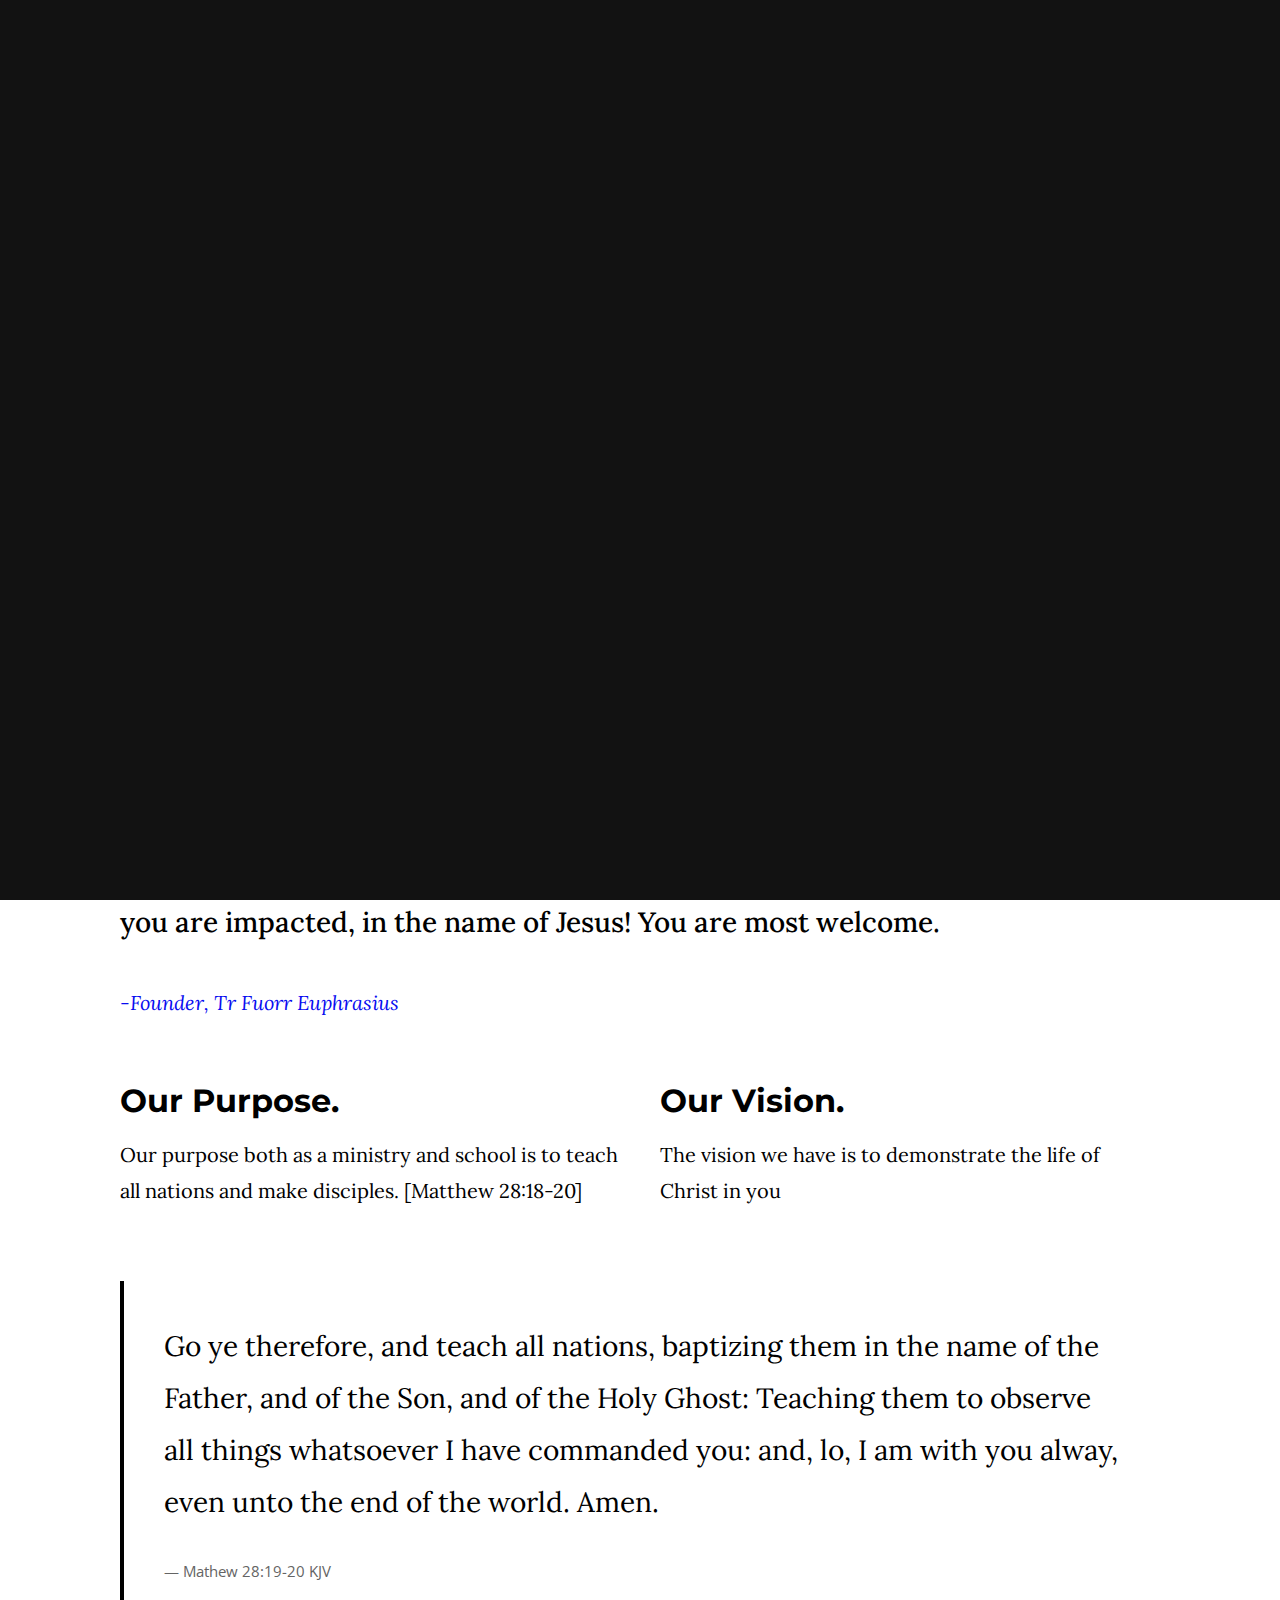
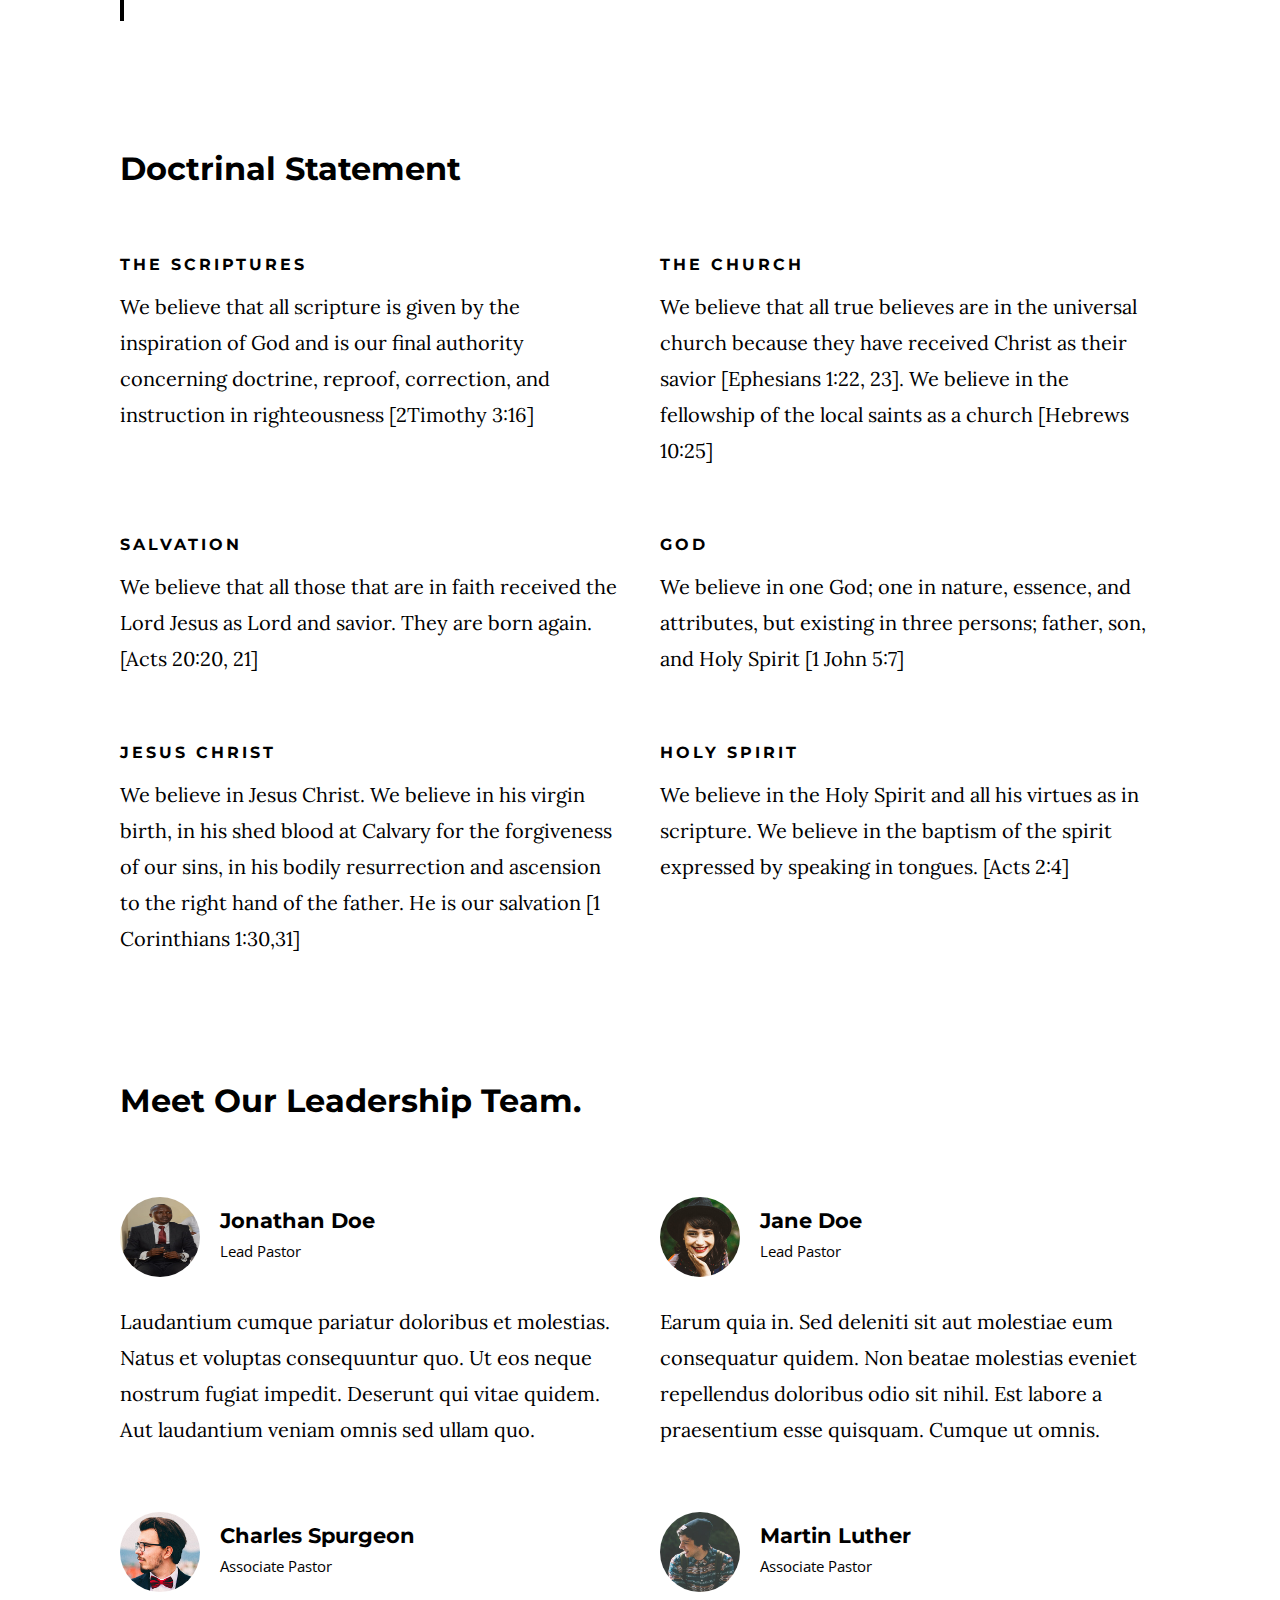
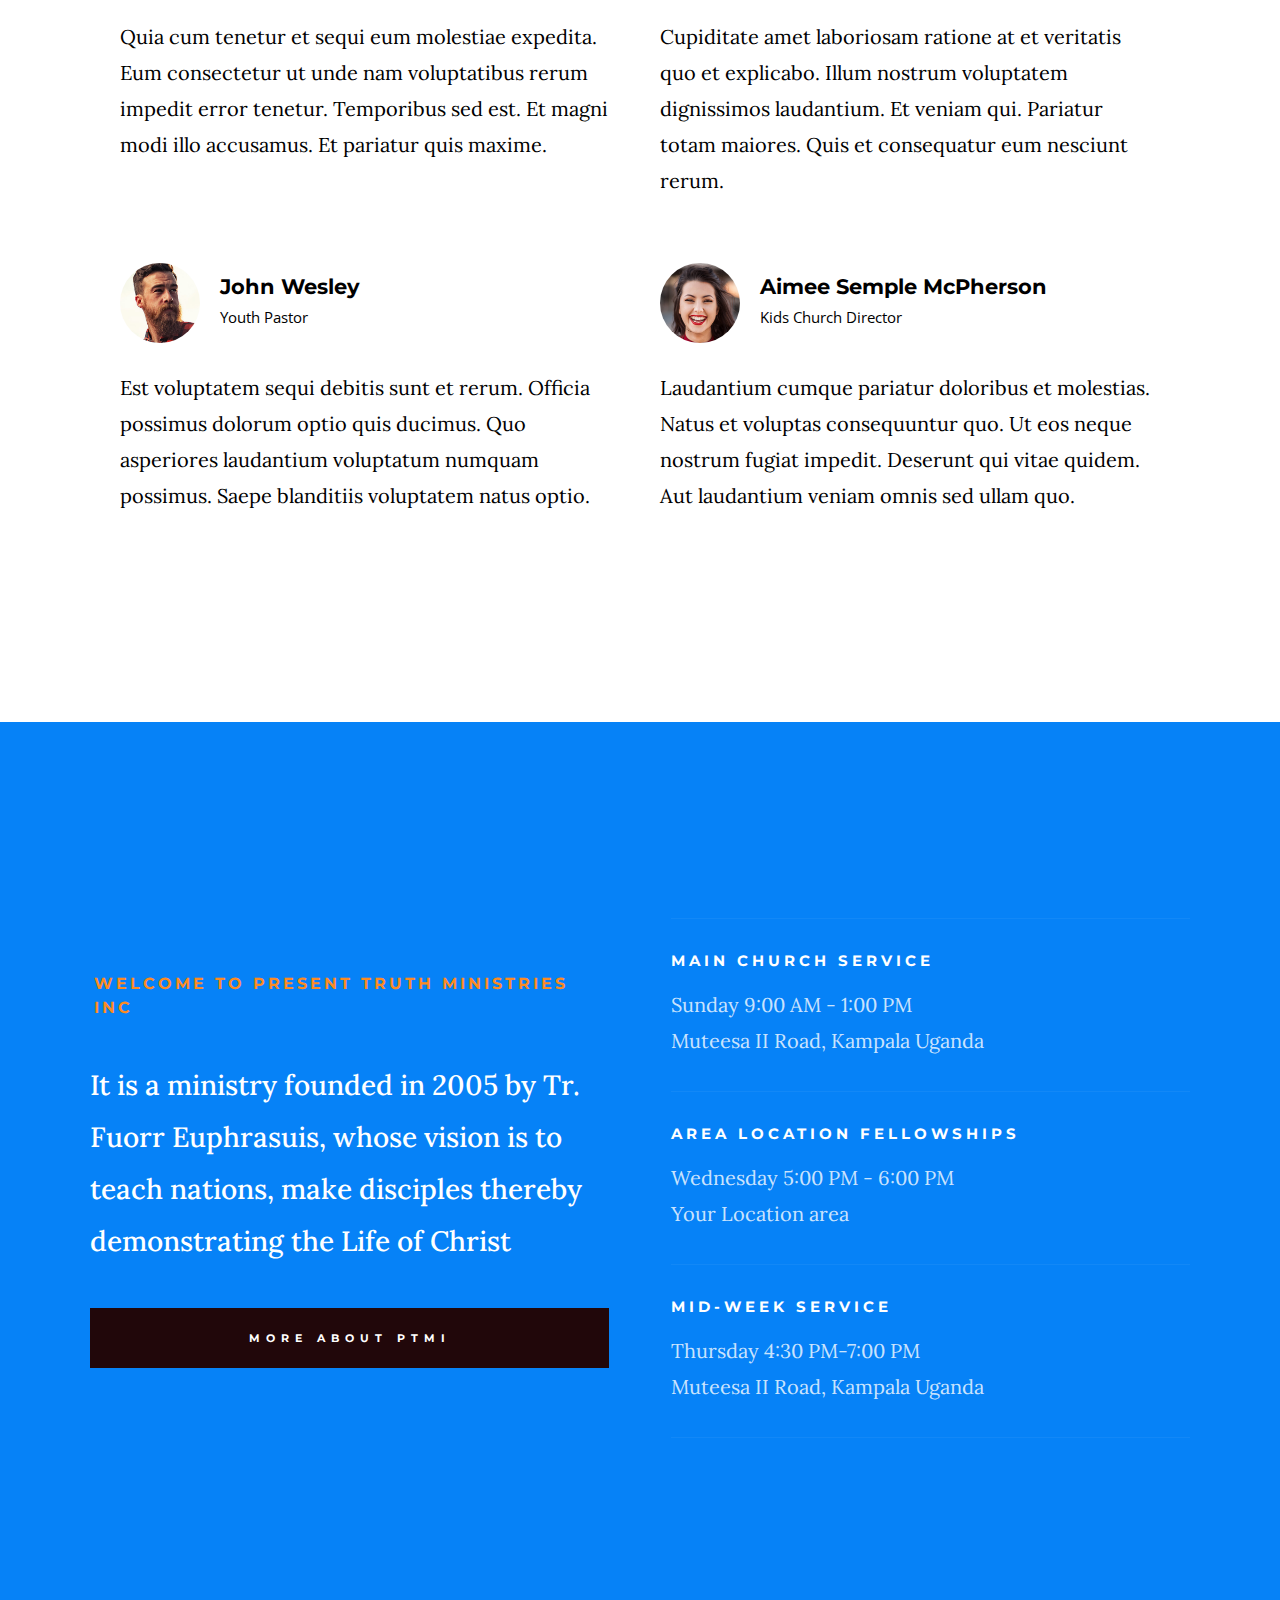
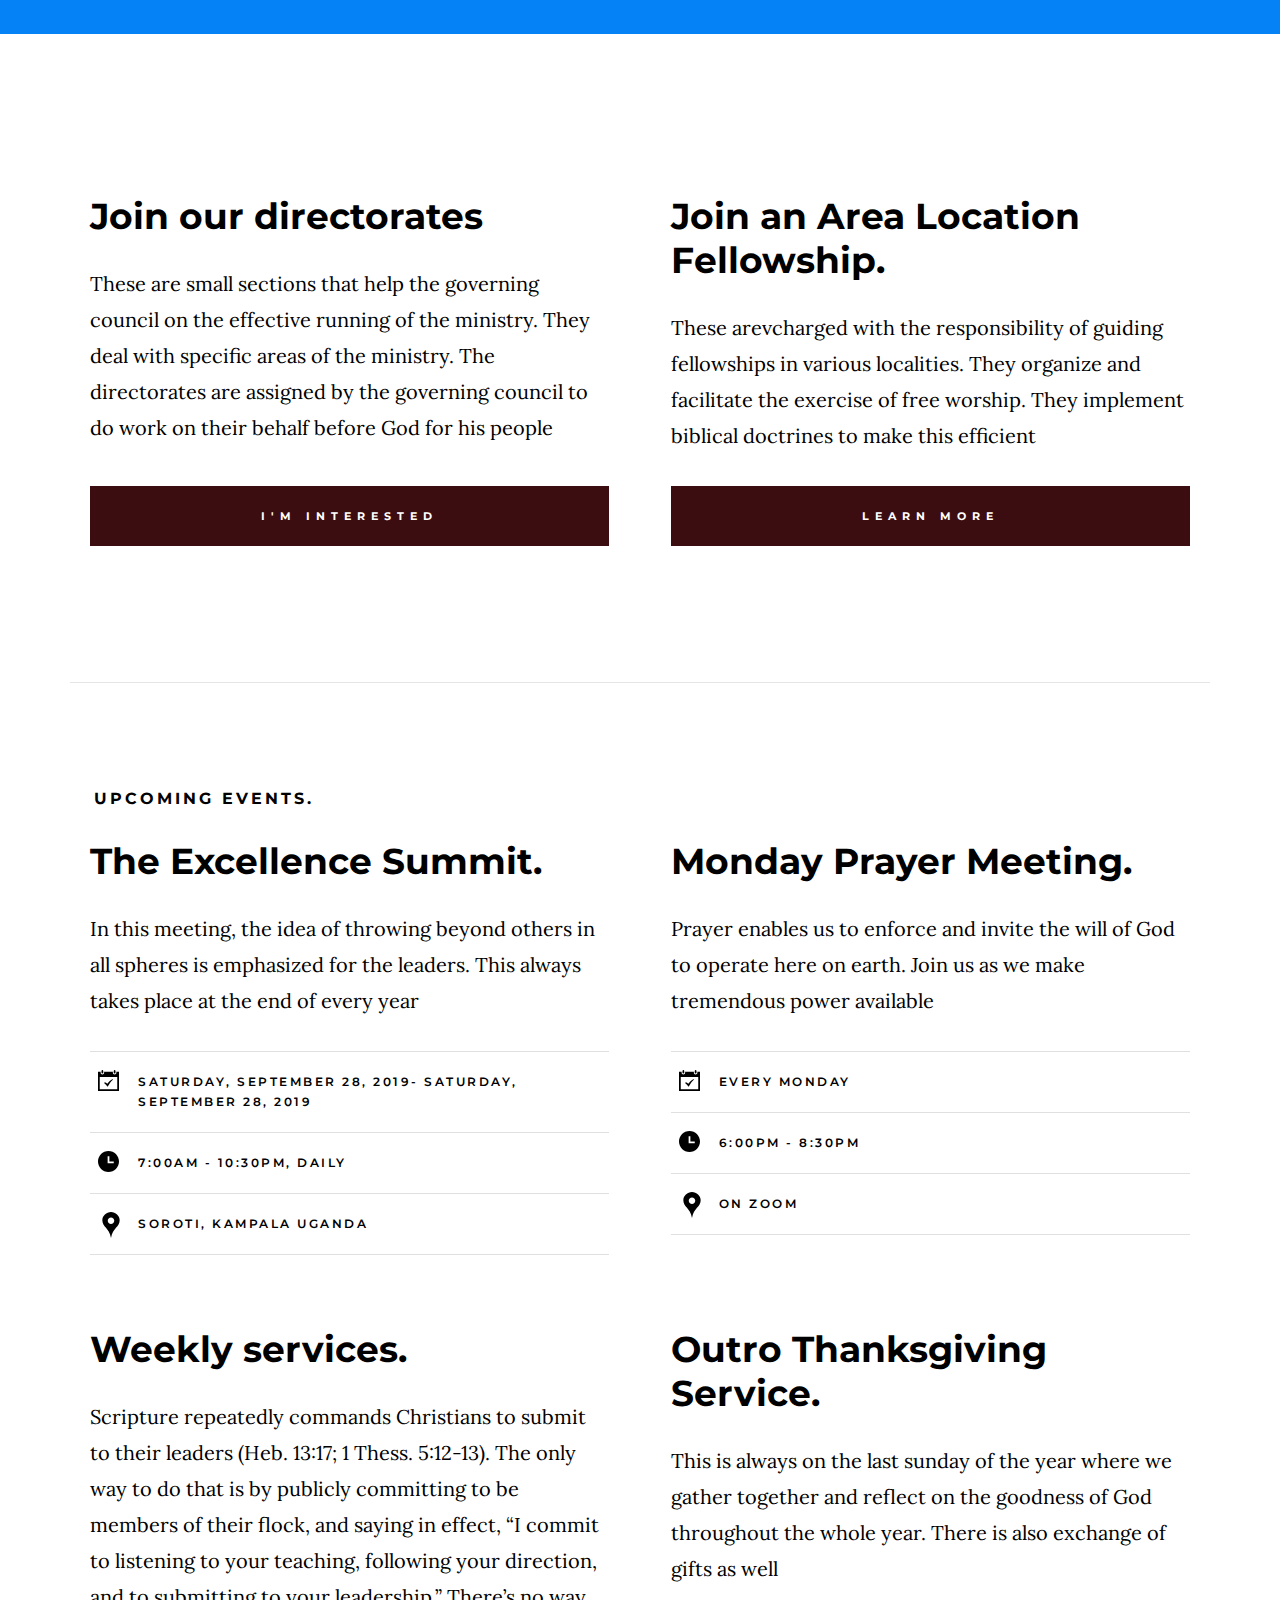
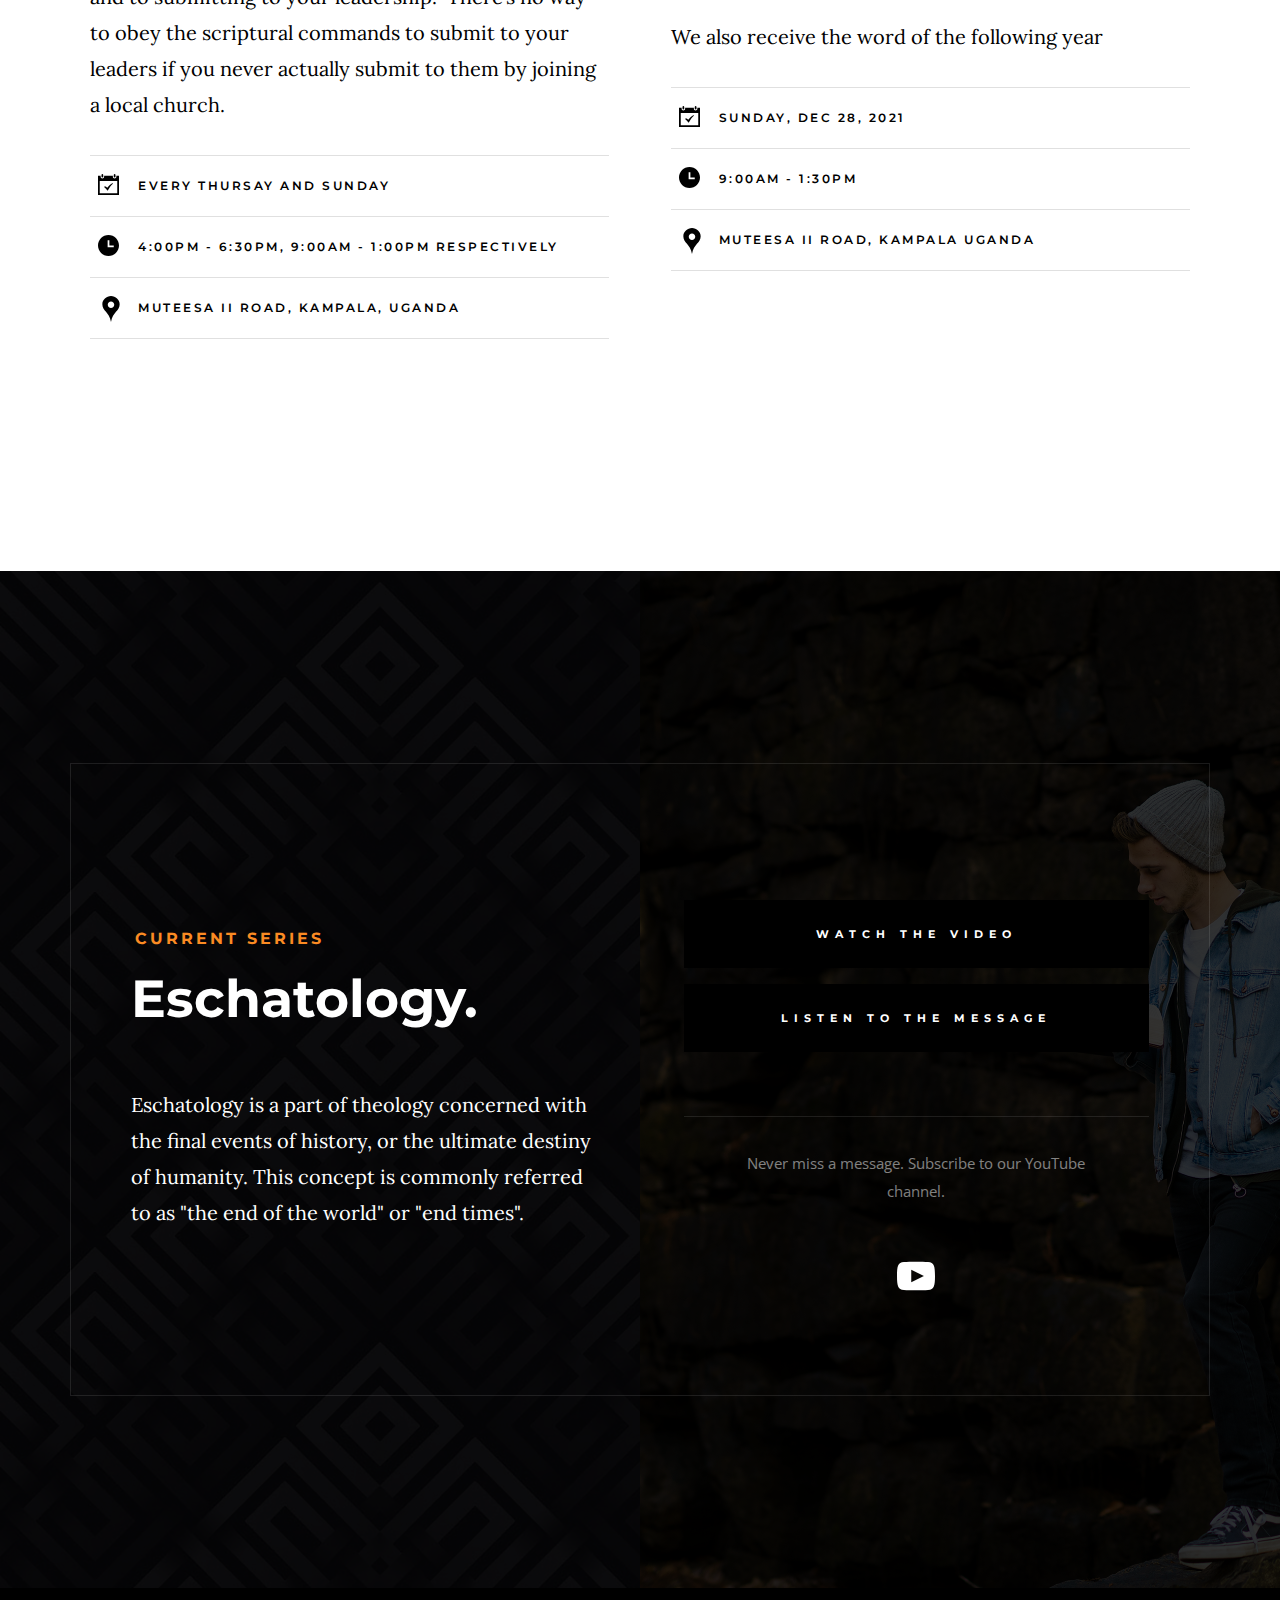
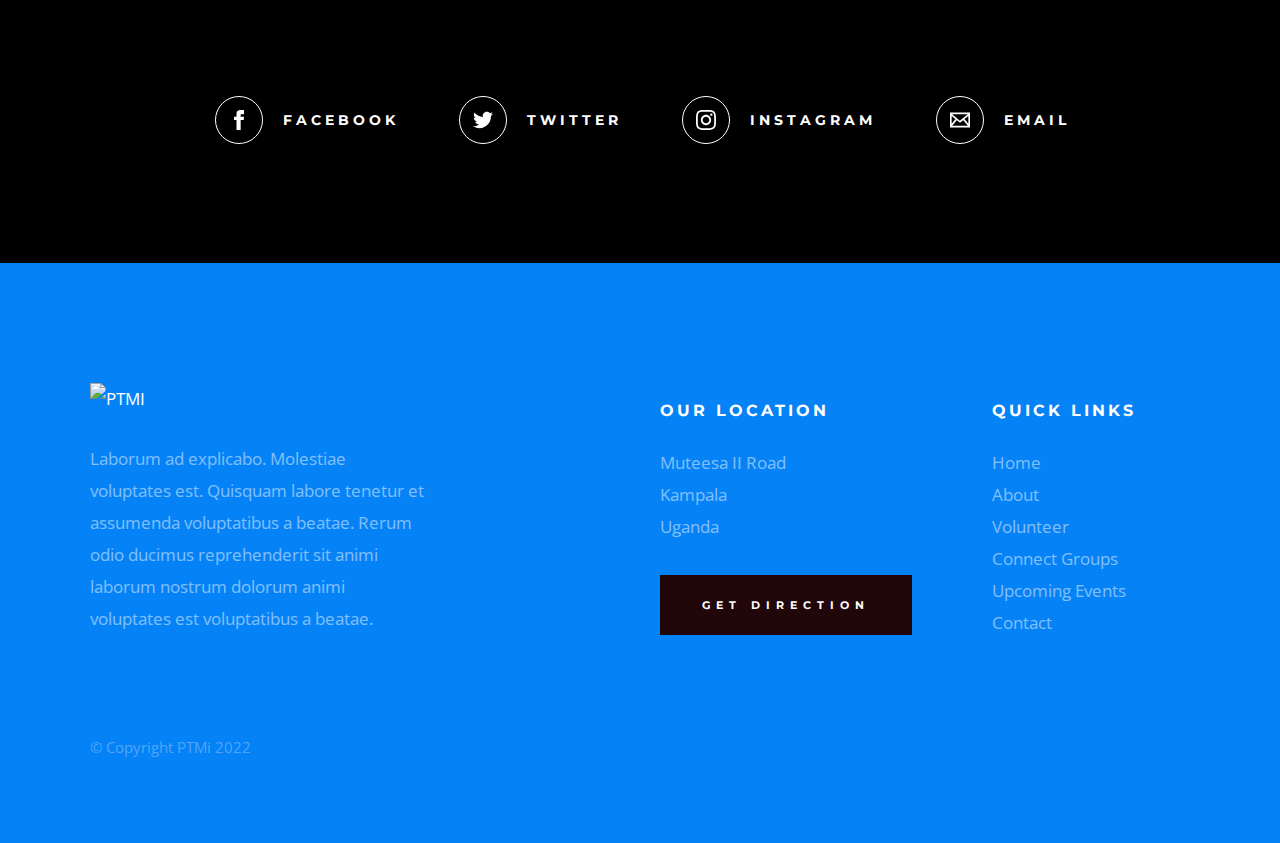
==== about.html @ 0f128ff7 "first commit" ====
<!DOCTYPE html>
<html class="no-js" lang="en">
<head>

    <!--- basic page needs
    ================================================== -->
    <meta charset="utf-8">
    <title>PTMI</title>
    <meta name="description" content="">
    <meta name="author" content="">

    <!-- mobile specific metas
    ================================================== -->
    <meta name="viewport" content="width=device-width, initial-scale=1">

    <!-- CSS
    ================================================== -->
    <link rel="stylesheet" href="css/base.css">
    <link rel="stylesheet" href="css/main.css">

    <!-- script
    ================================================== -->
    <script src="js/modernizr.js"></script>

    <!-- favicons
    ================================================== -->
    <link rel="apple-touch-icon" sizes="180x180" href="apple-touch-icon.png">
    <link rel="icon" type="image/png" sizes="32x32" href="favicon-32x32.png">
    <link rel="icon" type="image/png" sizes="16x16" href="favicon-16x16.png">
    <link rel="manifest" href="site.webmanifest">

</head>

<body id="top">

    <!-- preloader
    ================================================== -->
    <div id="preloader">
        <div id="loader" class="dots-jump">
            <div></div>
            <div></div>
            <div></div>
        </div>
    </div>


    <!-- header
    ================================================== -->
    <header class="s-header">

        <div class="header-logo">
            <a href="index.html"><img src="images/logo.jpg" alt="logo"></a>
        </div>

        <nav class="header-nav-wrap">
            <ul class="header-nav">
                <li class="current"><a href="index.html" title="Home">Home</a></li>
                <li><a href="about.html" title="About">About</a></li>
                <li><a href="events.html" title="Services">Events</a></li>
                <li><a href="contact.html" title="Contact us">Contact</a></li>	
            </ul>
        </nav>

        <a class="header-menu-toggle" href="#0"><span>Menu</span></a>

    </header> <!-- end s-header -->


    <!-- page header
    ================================================== -->
    <section class="page-header page-header--about">

        <div class="gradient-overlay"></div>
        <div class="row page-header__content">
            <div class="column">
                <h1>We Are PTMI</h1>
            </div>
        </div>

    </section> <!-- end page-header -->


    <!-- page content
    ================================================== -->
    <section class="page-content">

        <div class="row">
            <div class="column">

                <p class="lead drop-cap">
                    This is a great and awesome opportunity to manifest in you the glorious gospel of our Lord Jesus Christ. 
                    I am particularly very excited to be the one to do this in you. You must know that from this moment on, you will never remain the same again.
                    This is a place of excellence where we expect tremendous results to the glory of God. 
                    The Lord led me to start this place to equip the saints for the work of the ministry and to help all students develop being the perfectionists of the saints in Christ Jesus.
                    I am glad you are here; you are impacted, in the name of Jesus! You are most welcome.
                    
                </p>
                <cite>
                    <a href="#0">-Founder, Tr Fuorr Euphrasius</a>
                </cite>

                <div class="row">
                    <div class="column large-half medium-full">
                        <h2>Our Purpose.</h2>
                        <p>
                            Our purpose both as a ministry and school is to teach all nations and make disciples. [Matthew 28:18-20]
                        </p>
                    </div>

                    <div class="column large-half medium-full">
                        <h2>Our Vision.</h2>
                        <p>
                            The vision we have is to demonstrate the life of Christ in you
                        </p>
                    </div>
                </div>

                <blockquote cite="http://where-i-got-my-info-from.com">
                    <p>
                        Go ye therefore, and teach all nations, baptizing them in the name of the Father, and of the Son, and of the Holy Ghost:
                        Teaching them to observe all things whatsoever I have commanded you: 
                        and, lo, I am with you alway, even unto the end of the world. Amen.
                    </p>
                    <cite>
                        <a href="#0">Mathew 28:19-20 KJV</a>
                    </cite>
                </blockquote>

                <br>

                <h2>Doctrinal Statement</h2>
                <div class="row block-large-1-2 block-1000-full block-list">
                    <div class="column block-list__item">
                        <h6>The scriptures</h6>

                        <p>
                            We believe that all scripture is given by the inspiration of God and 
                            is our final authority concerning doctrine, reproof, correction, and instruction in righteousness [2Timothy 3:16]
                        </p>
                    </div>

                    <div class="column block-list__item">
                        <h6>The Church</h6>

                        <p>
                            We believe that all true believes are in the universal church because they have received Christ as their savior [Ephesians 1:22, 23]. 
                            We believe in the fellowship of the local saints as a church [Hebrews 10:25] 
                        </p>
                    </div>

                    <div class="column block-list__item">
                        <h6>Salvation</h6>

                        <p>
                            We believe that all those that are in faith received the Lord Jesus as Lord and savior. They are born again. [Acts 20:20, 21]
                        </p>
                    </div>

                    <div class="column block-list__item">
                        <h6>God</h6>

                        <p>
                            We believe in one God; one in nature, essence, and attributes, but existing in three persons; father, son, and Holy Spirit [1 John 5:7]   
                        </p>
                    </div>

                    <div class="column block-list__item">
                        <h6>Jesus Christ</h6>

                        <p>
                            We believe in Jesus Christ. We believe in his virgin birth, in his shed blood at Calvary for the forgiveness of our sins, in his bodily resurrection and ascension to the right hand of the father. 
                            He is our salvation [1 Corinthians 1:30,31]
                        </p>
                    </div>

                    <div class="column block-list__item">
                        <h6>Holy Spirit</h6>

                        <p>
                            We believe in the Holy Spirit and all his virtues as in scripture. 
                            We believe in the baptism of the spirit expressed by speaking in tongues. [Acts 2:4]
                        </p>
                    </div>

                </div> <!-- end block-list -->

            
                <h2>Meet Our Leadership Team.</h2>

                <div class="row block-large-1-2 block-tab-full church-staff">
                    <div class="column church-staff__item">
                        <div class="church-staff__header">
                            <div class="church-staff__picture">
                                <img src="images/s5.jpg" alt="">
                            </div>
                            <h4 class="church-staff__name">
                                Jonathan Doe
                                <span class="church-staff__position">
                                    Lead Pastor
                                </span>
                            </h4>
                        </div>

                        <p>
                        Laudantium cumque pariatur doloribus et molestias. Natus et 
                        voluptas consequuntur quo. Ut eos neque nostrum fugiat 
                        impedit. Deserunt qui vitae quidem. Aut laudantium veniam omnis 
                        sed ullam quo.
                        </p>
                    </div>

                    <div class="column church-staff__item">
                        <div class="church-staff__header">
                            <div class="church-staff__picture">
                                <img src="images/avatars/user-02.jpg" alt="">
                            </div>
                            <h4 class="church-staff__name">
                                Jane Doe
                                <span class="church-staff__position">
                                    Lead Pastor
                                </span>
                            </h4>
                        </div>

                        <p>
                        Earum quia in. Sed deleniti sit aut molestiae eum consequatur 
                        quidem. Non beatae molestias eveniet repellendus doloribus odio 
                        sit nihil. Est labore a praesentium esse quisquam. Cumque ut 
                        omnis.
                        </p>
                    </div>

                    <div class="column church-staff__item">
                        <div class="church-staff__header">
                            <div class="church-staff__picture">
                                <img src="images/avatars/user-03.jpg" alt="">
                            </div>
                            <h4 class="church-staff__name">
                                Charles Spurgeon
                                <span class="church-staff__position">
                                    Associate Pastor
                                </span>
                            </h4>
                        </div>
    
                        <p>
                        Quia cum tenetur et sequi eum molestiae expedita. Eum consectetur 
                        ut unde nam voluptatibus rerum impedit error tenetur. Temporibus 
                        sed est. Et magni modi illo accusamus. Et pariatur quis maxime.
                        </p>
                    </div>

                    <div class="column church-staff__item">
                        <div class="church-staff__header">
                            <div class="church-staff__picture">
                                <img src="images/avatars/user-04.jpg" alt="">
                            </div>
                            <h4 class="church-staff__name">
                                Martin Luther
                                <span class="church-staff__position">
                                    Associate Pastor
                                </span>
                            </h4>
                        </div>
    
                        <p>
                        Cupiditate amet laboriosam ratione at et veritatis quo et explicabo. 
                        Illum nostrum voluptatem dignissimos laudantium. Et veniam qui. 
                        Pariatur totam maiores. Quis et consequatur eum nesciunt rerum.
                        </p>
                    </div>

                    <div class="column church-staff__item">
                        <div class="church-staff__header">
                            <div class="church-staff__picture">
                                <img src="images/avatars/user-05.jpg" alt="">
                            </div>
                            <h4 class="church-staff__name">
                                John Wesley
                                <span class="church-staff__position">
                                    Youth Pastor
                                </span>
                            </h4>
                        </div>
    
                        <p>
                        Est voluptatem sequi debitis sunt et rerum. Officia possimus 
                        dolorum optio quis ducimus. Quo asperiores laudantium voluptatum 
                        numquam possimus. Saepe blanditiis voluptatem natus optio.
                        </p>
                    </div>

                    <div class="column church-staff__item">
                        <div class="church-staff__header">
                            <div class="church-staff__picture">
                                <img src="images/avatars/user-06.jpg" alt="">
                            </div>
                            <h4 class="church-staff__name">
                                Aimee Semple McPherson
                                <span class="church-staff__position">
                                    Kids Church Director
                                </span>
                            </h4>
                        </div>
    
                        <p>
                        Laudantium cumque pariatur doloribus et molestias. Natus et 
                        voluptas consequuntur quo. Ut eos neque nostrum fugiat 
                        impedit. Deserunt qui vitae quidem. Aut laudantium veniam omnis 
                        sed ullam quo.
                        </p>
                    </div>

                </div> <!-- end church staff -->

            </div>
        </div>

    </section> <!-- end page content -->


    <!-- Social
    ================================================== -->
    <section id="about" class="s-about">

        <div class="row row-y-center about-content">

            <div class="column large-half medium-full">
                <h3 class="subhead">Welcome to Present Truth Ministries Inc</h3>
                <p class="lead">
                    It is a ministry founded in 2005 by Tr. Fuorr Euphrasuis, 
                    whose vision is to teach nations, 
                    make disciples thereby demonstrating the Life of Christ
                </p>
                <a href="about.html" class="btn btn--primary btn--about">More About PTMI</a>
            </div>

            <div class="column large-half medium-full">
                <ul class="about-sched">
                    <li>
                        <h4>Main Church Service</h4>
                        <p>
                        Sunday  9:00 AM - 1:00 PM  <br>
                        Muteesa II Road, Kampala Uganda
                        </p>
                    </li>
                    <li>
                        <h4>Area Location Fellowships</h4>
                        <p>
                        Wednesday  5:00 PM - 6:00 PM  <br>
                        Your Location area
                        </p>
                    </li>
                    <li>
                        <h4>Mid-week Service</h4>
                        <p>
                        Thursday  4:30 PM-7:00 PM <br>
                        Muteesa II Road, Kampala Uganda
                        </p>
                    </li>
                </ul> <!-- end about-sched-->
            </div>

        </div> <!-- end about-content -->

    </section> <!-- end s-about -->


    <!-- connect
    ================================================== -->
    <section class="s-connect">

        <div class="row connect-content">
            <div class="column large-half tab-full">
                <h3 class="display-1">Join our directorates</h3>
                <p>
                    These are small sections that help the governing council on the effective running of the ministry.
                    They deal with specific areas of the ministry. The directorates are assigned by the governing
                    council to do work on their behalf before God for his people
                </p>

                <a href="volunteer.html" class="btn btn--primary h-full-width">I'm Interested</a>
            </div>
            <div class="column large-half tab-full">
                <h3 class="display-1">Join an Area Location Fellowship.</h3>
                <p>
                    These arevcharged with the responsibility of guiding fellowships in various localities. 
                     They organize and facilitate the exercise of free worship. 
                     They implement biblical doctrines to make this efficient 
                </p>

                <a href="connect-group.html" class="btn btn--primary h-full-width">Learn More</a>
            </div>
        </div> <!-- end connect-content  -->

    </section> <!-- end s-connect -->


    <!-- events
    ================================================== -->
    <section class="s-events">

        <div class="row events-header">
            <div class="column">
                <h2 class="subhead">Upcoming Events.</h2>
            </div>
        </div> <!-- end event-header -->

        <div class="row block-large-1-2 block-900-full events-list">

            <div class="column events-list__item">
                <h3 class="display-1 events-list__item-title">
                    <a href="#0" title="">The Excellence Summit.</a>
                </h3>
                <p>
                In this meeting, the idea of throwing beyond others in all spheres is emphasized
                for the leaders. This always takes place at the end of every year
                </p>
                <ul class="events-list__meta">
                    <li class="events-list__meta-date">Saturday, September 28, 2019- Saturday, September 28, 2019</li>
                    <li class="events-list__meta-time">7:00AM - 10:30PM, Daily</li>
                    <li class="events-list__meta-location">Soroti, Kampala Uganda</li>
                </ul>
            </div> <!-- end events-list__item -->
            <div class="column events-list__item">
                <h3 class="display-1 events-list__item-title">
                    <a href="#0" title="">Monday Prayer Meeting.</a>
                </h3>
                <p>
                 Prayer enables us to enforce and invite the will of God to operate here on earth. 
                 Join us as we make tremendous power available
                </p>
                <ul class="events-list__meta">
                    <li class="events-list__meta-date">Every Monday</li>
                    <li class="events-list__meta-time">6:00PM - 8:30PM</li>
                    <li class="events-list__meta-location">On zoom</li>
                </ul>
            </div> <!-- end events-list__item -->
            <div class="column events-list__item">
                <h3 class="display-1 events-list__item-title">
                    <a href="#0" title="">Weekly services.</a>
                </h3>
                <p>
                    Scripture repeatedly commands Christians to submit to their leaders (Heb. 13:17; 1 Thess. 5:12-13). 
                    The only way to do that is by publicly committing to be members of their flock, and saying in effect,
                     “I commit to listening to your teaching, following your direction, and to submitting to your leadership.” 
                    There’s no way to obey the scriptural commands to submit to your leaders if you never actually submit to them by joining a local church.
                </p>
                <ul class="events-list__meta">
                    <li class="events-list__meta-date">Every Thursay and Sunday</li>
                    <li class="events-list__meta-time">4:00PM - 6:30PM, 9:00AM - 1:00PM Respectively</li>
                    <li class="events-list__meta-location">Muteesa II Road, Kampala, Uganda</li>
                </ul>
            </div> <!-- end events-list__item -->
            <div class="column events-list__item">
                <h3 class="display-1 events-list__item-title">
                    <a href="#0" title="">Outro Thanksgiving Service.</a>
                </h3>
                <p>
                This is always on the last sunday of the year where we gather together and reflect on the goodness of God throughout the whole year. 
                There is also exchange of gifts as well
                <p><span>We also receive the word of the following year</span></p>
                </p>
                <ul class="events-list__meta">
                    <li class="events-list__meta-date">Sunday, Dec 28, 2021</li>
                    <li class="events-list__meta-time">9:00AM - 1:30PM</li>
                    <li class="events-list__meta-location">Muteesa II Road, Kampala Uganda</li>
                </ul>
            </div> <!-- end events-list__item -->

        </div> <!-- end events-list -->

    </section> <!-- end s-events -->


    <!-- series
    ================================================== -->
    <section class="s-series">

        <div class="series-img" style="background-image: url('images/series-2000.jpg');"></div>

        <div class="row row-y-center series-content">

            <div class="column large-half medium-full">
                <h3 class="subhead">Current Series</h3>
                <h2>Eschatology.</h2>
                <p>
                    Eschatology is a part of theology concerned with the final events of history, or the ultimate destiny of humanity. 
                    This concept is commonly referred to as "the end of the world" or "end times".
                </p>
            </div> <!-- end column -->

            <div class="column large-half medium-full">
                <div class="series-content__buttons">
                    <a href="https://www.youtube.com/watch?v=MBoqJDuk9wg" target="_blank" class="btn btn--large h-full-width">Watch the Video</a>
                    <a href="" class="btn btn--large h-full-width">Listen To the Message</a>
                </div>

                <div class="series-content__subscribe">
                    <p>
                    Never miss a message. Subscribe to our YouTube channel.
                    </p>
                    
                    <ul class="series-content__subscribe-links">
                        <li class="ss-youtube"><a href="https://www.youtube.com/channel/UC5zkCfE63EHQJ0tT5eHw7ew"  target="_blank"">Youtube</a></li>
                    </ul>
                </div>
            </div> <!-- end column -->
            
        </div> <!-- series-content -->

    </section> <!-- end s-series -->


    <!-- Social
    ================================================== -->
    <section class="s-social">
            
        <div class="row social-content">
            <div class="column">
                <ul class="social-list">
                    <li class="social-list__item">
                        <a href="#0" title="">
                            <span class="social-list__icon social-list__icon--facebook"></span>
                            <span class="social-list__text">Facebook</span>
                        </a>
                    </li>
                    <li class="social-list__item">
                        <a href="#0" title="">
                            <span class="social-list__icon social-list__icon--twitter"></span>
                            <span class="social-list__text">Twitter</span>
                        </a>
                    </li>
                    <li class="social-list__item">
                        <a href="#0" title="">
                            <span class="social-list__icon social-list__icon--instagram"></span>
                            <span class="social-list__text">Instagram</span>
                        </a>
                    </li>
                    <li class="social-list__item">
                        <a href="#0" title="">
                            <span class="social-list__icon social-list__icon--email"></span>
                            <span class="social-list__text">Email</span>
                        </a>
                    </li>
                </ul>
            </div>
        </div> <!-- end social-content -->

    </section> <!-- end s-social -->


    <!-- footer
    ================================================== -->
    <footer class="s-footer">

        <div class="row footer-top">
            <div class="column large-4 medium-5 tab-full">
                <div class="footer-logo">
                    <a class="site-footer-logo" href="index.html">
                        <img src="" alt="PTMI">
                    </a>
                </div>  <!-- footer-logo -->
                <p>
                Laborum ad explicabo. Molestiae voluptates est. Quisquam labore tenetur 
                et assumenda voluptatibus a beatae. Rerum odio ducimus reprehenderit 
                sit animi laborum nostrum dolorum animi voluptates est voluptatibus a beatae. 
                </p>
            </div>
            <div class="column large-half tab-full">
                <div class="row">
                    <div class="column large-7 medium-full">
                        <h4 class="h6">Our Location</h4>
                        <p>
                        Muteesa II Road <br>
                        Kampala<br>
                        Uganda
                        </p>
        
                        <p>
                        <a href="https://www.google.com/maps/place/Hotel+Top+Five/@0.348129,32.6135443,17z/data=!3m1!4b1!4m8!3m7!1s0x177dba32a235bddb:0x5af6ba3ae3847737!5m2!4m1!1i2!8m2!3d0.348129!4d32.615733" target="_blank" class="btn btn--footer">Get Direction</a>
                        </p>
                    </div>
                    <div class="column large-5 medium-full">
                        <h4 class="h6">Quick Links</h4>
                        <ul class="footer-list">
                            <li><a href="index.html">Home</a></li>
                            <li><a href="about.html">About</a></li>
                            <li><a href="volunteer.html">Volunteer</a></li>
                            <li><a href="connect-group.html">Connect Groups</a></li>
                            <li><a href="events.html">Upcoming Events</a></li>
                            <li><a href="contact.html">Contact</a></li>
                        </ul>
                    </div>
                </div>
            </div>
        </div> <!-- end footer-top -->

        <div class="row footer-bottom">
            <div class="column ss-copyright">
                <span>© Copyright PTMi 2022</span> 
                
            </div>
        </div> <!-- footer-bottom -->


        <div class="ss-go-top">
            <a class="smoothscroll" title="Back to Top" href="#top">
                <svg xmlns="http://www.w3.org/2000/svg" width="24" height="24" viewBox="0 0 24 24"><path d="M12 0l8 9h-6v15h-4v-15h-6z"/></svg>
            </a>
        </div> <!-- ss-go-top -->

    </footer> <!-- end s-footer -->


    <!-- Java Script
    ================================================== -->
    <script src="js/jquery-3.2.1.min.js"></script>
    <script src="js/plugins.js"></script>
    <script src="js/main.js"></script>

</body>
---- css/base.css ----
/* =================================================================== 
 *  Hesed Base Stylesheet
 *  Ver. 1.0.0
 *  07-25-2019
 *  ------------------------------------------------------------------
 *
 *  TOC:
 *	# imports 
 *	# normalize
 *	# grid v2.1.0
 *	# block grids
 *	# MISC
 *
 * =================================================================== */

/* ===================================================================
 * # imports 
 *
 * ------------------------------------------------------------------- */
@import url("https://fonts.googleapis.com/css?family=Montserrat:400,500,600,700|Open+Sans:300,400,500,600,700|Lora:400,400i,700,700i&display=swap");


/* ==========================================================================
 * # normalize
 * normalize.css v8.0.1 | MIT License |
 * github.com/necolas/normalize.css
 *
 * -------------------------------------------------------------------------- */

/* ------------------------------------------------------------------- 
 * ## document
 * ------------------------------------------------------------------- */

/* 1. Correct the line height in all browsers.
 * 2. Prevent adjustments of font size after orientation changes in iOS.*/
html {
	line-height: 1.15;  /* 1 */
	-webkit-text-size-adjust: 100%;  /* 2 */
}

/* ------------------------------------------------------------------- 
 * ## sections
 * ------------------------------------------------------------------- */

/* Remove the margin in all browsers. */
body {
	margin: 0;
}

/* Render the `main` element consistently in IE. */
main {
	display: block;
}

/* Correct the font size and margin on `h1` elements within `section` and
 * `article` contexts in Chrome, Firefox, and Safari. */
h1 {
	font-size: 2em;
	margin: 0.67em 0;
}

/* ------------------------------------------------------------------- 
 * ## grouping
 * ------------------------------------------------------------------- */

/* 1. Add the correct box sizing in Firefox.
 * 2. Show the overflow in Edge and IE. */
hr {
	box-sizing: content-box;  /* 1 */
	height: 0;  /* 1 */
	overflow: visible;  /* 2 */
}

/* 1. Correct the inheritance and scaling of font size in all browsers.
 * 2. Correct the odd `em` font sizing in all browsers. */
pre {
	font-family: monospace, monospace;  /* 1 */
	font-size: 1em;  /* 2 */
}

/* ------------------------------------------------------------------- 
 * ## text-level semantics
 * ------------------------------------------------------------------- */

/* Remove the gray background on active links in IE 10. */
a {
	background-color: transparent;
}

/* 1. Remove the bottom border in Chrome 57-
 * 2. Add the correct text decoration in Chrome, Edge, IE, Opera, and Safari. */
abbr[title] {
	border-bottom: none;  /* 1 */
	text-decoration: underline;  /* 2 */
	text-decoration: underline dotted;  /* 2 */
}

/* Add the correct font weight in Chrome, Edge, and Safari. */
b,
strong {
	font-weight: bolder;
}

/* 1. Correct the inheritance and scaling of font size in all browsers.
 * 2. Correct the odd `em` font sizing in all browsers. */
code,
kbd,
samp {
	font-family: monospace, monospace;  /* 1 */
	font-size: 1em;  /* 2 */
}

/* Add the correct font size in all browsers. */
small {
	font-size: 80%;
}

/* Prevent `sub` and `sup` elements from affecting the line height in
 * all browsers. */
sub,
sup {
	font-size: 75%;
	line-height: 0;
	position: relative;
	vertical-align: baseline;
}

sub {
	bottom: -0.25em;
}

sup {
	top: -0.5em;
}

/* ------------------------------------------------------------------- 
 * ## embedded content
 * ------------------------------------------------------------------- */

/* Remove the border on images inside links in IE 10. */
img {
	border-style: none;
}

/* ------------------------------------------------------------------- 
 * ## forms
 * ------------------------------------------------------------------- */

/* 1. Change the font styles in all browsers.
 * 2. Remove the margin in Firefox and Safari. */
button,
input,
optgroup,
select,
textarea {
	font-family: inherit;  /* 1 */
	font-size: 100%;  /* 1 */
	line-height: 1.15;  /* 1 */
	margin: 0;  /* 2 */
}

/* Show the overflow in IE.
 * 1. Show the overflow in Edge. */
button,
input {

	/* 1 */
	overflow: visible;
}

/* Remove the inheritance of text transform in Edge, Firefox, and IE.
 * 1. Remove the inheritance of text transform in Firefox. */
button,
select {

	/* 1 */
	text-transform: none;
}

/* Correct the inability to style clickable types in iOS and Safari. */
button,
[type="button"],
[type="reset"],
[type="submit"] {
	-webkit-appearance: button;
}

/* Remove the inner border and padding in Firefox. */
button::-moz-focus-inner,
[type="button"]::-moz-focus-inner,
[type="reset"]::-moz-focus-inner,
[type="submit"]::-moz-focus-inner {
	border-style: none;
	padding: 0;
}

/* Restore the focus styles unset by the previous rule. */
button:-moz-focusring,
[type="button"]:-moz-focusring,
[type="reset"]:-moz-focusring,
[type="submit"]:-moz-focusring {
	outline: 1px dotted ButtonText;
}

/* Correct the padding in Firefox. */
fieldset {
	padding: 0.35em 0.75em 0.625em;
}

/* 1. Correct the text wrapping in Edge and IE.
 * 2. Correct the color inheritance from `fieldset` elements in IE.
 * 3. Remove the padding so developers are not caught out when they zero out
 *    `fieldset` elements in all browsers. */
legend {
	box-sizing: border-box;  /* 1 */
	color: inherit;  /* 2 */
	display: table;  /* 1 */
	max-width: 100%;  /* 1 */
	padding: 0;  /* 3 */
	white-space: normal;  /* 1 */
}

/* Add the correct vertical alignment in Chrome, Firefox, and Opera. */
progress {
	vertical-align: baseline;
}

/* Remove the default vertical scrollbar in IE 10+. */
textarea {
	overflow: auto;
}

/* 1. Add the correct box sizing in IE 10.
 * 2. Remove the padding in IE 10. */
[type="checkbox"],
[type="radio"] {
	box-sizing: border-box;  /* 1 */
	padding: 0;  /* 2 */
}

/* Correct the cursor style of increment and decrement buttons in Chrome. */
[type="number"]::-webkit-inner-spin-button,
[type="number"]::-webkit-outer-spin-button {
	height: auto;
}

/* 1. Correct the odd appearance in Chrome and Safari.
 * 2. Correct the outline style in Safari. */
[type="search"] {
	-webkit-appearance: textfield;  /* 1 */
	outline-offset: -2px;  /* 2 */
}

/* Remove the inner padding in Chrome and Safari on macOS. */
[type="search"]::-webkit-search-decoration {
	-webkit-appearance: none;
}

/* 1. Correct the inability to style clickable types in iOS and Safari.
 * 2. Change font properties to `inherit` in Safari. */
::-webkit-file-upload-button {
	-webkit-appearance: button;  /* 1 */
	font: inherit;  /* 2 */
}

/* ------------------------------------------------------------------- 
 * ## interactive
 * ------------------------------------------------------------------- */

/* Add the correct display in Edge, IE 10+, and Firefox. */
details {
	display: block;
}

/* Add the correct display in all browsers. */
summary {
	display: list-item;
}

/* ------------------------------------------------------------------- 
 * ## misc
 * ------------------------------------------------------------------- */

/* Add the correct display in IE 10+. */
template {
	display: none;
}

/* Add the correct display in IE 10. */
[hidden] {
	display: none;
}


/* ===================================================================
 * # basic/base setup styles
 *
 * ------------------------------------------------------------------- */
html {
	font-size: 62.5%;
	box-sizing: border-box;
}

*,
*::before,
*::after {
	box-sizing: inherit;
}

body {
	font-weight: normal;
	line-height: 1;
	word-wrap: break-word;
	-moz-font-smoothing: grayscale;
	-moz-osx-font-smoothing: grayscale;
	-webkit-font-smoothing: antialiased;
	-webkit-overflow-scrolling: touch;
	-webkit-text-size-adjust: none;
}

/* ------------------------------------------------------------------- 
 * ## Media
 * ------------------------------------------------------------------- */
svg,
img,
video
embed,
iframe,
object {
	max-width: 100%;
	height: auto;
}

/* ------------------------------------------------------------------- 
 * ## Typography resets 
 * ------------------------------------------------------------------- */
div,
dl,
dt,
dd,
ul,
ol,
li,
h1,
h2,
h3,
h4,
h5,
h6,
pre,
form,
p,
blockquote,
th,
td {
	margin: 0;
	padding: 0;
}

p {
	font-size: inherit;
	text-rendering: optimizeLegibility;
}

em,
i {
	font-style: italic;
	line-height: inherit;
}

strong,
b {
	font-weight: bold;
	line-height: inherit;
}

small {
	font-size: 60%;
	line-height: inherit;
}

ol,
ul {
	list-style: none;
}

li {
	display: block;
}

/* ------------------------------------------------------------------- 
 * ## links
 * ------------------------------------------------------------------- */
a {
	text-decoration: none;
	line-height: inherit;
}

a img {
	border: none;
}

/* ------------------------------------------------------------------- 
 * ## inputs
 * ------------------------------------------------------------------- */
fieldset {
	margin: 0;
	padding: 0;
}

input[type="email"],
input[type="number"],
input[type="search"],
input[type="text"],
input[type="tel"],
input[type="url"],
input[type="password"],
textarea {
	-webkit-appearance: none;
	-moz-appearance: none;
	appearance: none;
}


/* ===================================================================
 * # grid v2.1.0
 *
 *   -----------------------------------------------------------------
 * - Grid breakpoints are based on MAXIMUM WIDTH media queries, 
 *   meaning they apply to that one breakpoint and ALL THOSE BELOW IT.
 * - Grid columns without a specified width will automatically layout 
 *   as equal width columns.
 * ------------------------------------------------------------------- */

/* rows
 * ------------------------------------- */
.row {
	width: 89%;
	max-width: 1340px;
	margin: 0 auto;
	display: -ms-flexbox;
	display: -webkit-flex;
	display: flex;
	-webkit-flex-flow: row wrap;
	-ms-flex-flow: row wrap;
	flex-flow: row wrap;
}

.row .row {
	width: auto;
	max-width: none;
	margin-left: -20px;
	margin-right: -20px;
}

/* columns
 * -------------------------------------- */
.column {
	-webkit-flex: 1 1 0%;
	-ms-flex: 1 1 0%;
	flex: 1 1 0%;
	padding: 0 20px;
}

.collapse > .column,
.column.collapse {
	padding: 0;
}

/* flex row containers utility classes
 * ----------------------------------------- */
.row.row-wrap {
	-webkit-flex-wrap: wrap;
	-ms-flex-wrap: wrap;
	flex-wrap: wrap;
}

.row.row-nowrap {
	-webkit-flex-wrap: nowrap;
	-ms-flex-wrap: none;
	flex-wrap: nowrap;
}

.row.row-y-top {
	-webkit-align-items: flex-start;
	-ms-flex-align: start;
	align-items: flex-start;
}

.row.row-y-bottom {
	-webkit-align-items: flex-end;
	-ms-flex-align: end;
	align-items: flex-end;
}

.row.row-y-center {
	-webkit-align-items: center;
	-ms-flex-align: center;
	align-items: center;
}

.row.row-stretch {
	-webkit-align-items: stretch;
	-ms-flex-align: stretch;
	align-items: stretch;
}

.row.row-baseline {
	-webkit-align-items: baseline;
	-ms-flex-align: baseline;
	align-items: baseline;
}

.row.row-x-left {
	-ms-flex-pack: start;
	-webkit-justify-content: flex-start;
	justify-content: flex-start;
}

.row.row-x-right {
	-ms-flex-pack: end;
	-webkit-justify-content: flex-end;
	justify-content: flex-end;
}

.row.row-x-center {
	-ms-flex-pack: center;
	-webkit-justify-content: center;
	justify-content: center;
}

/* flex item utility alignment classes
 * ----------------------------------------- */
.align-center {
	margin: auto;
	-webkit-align-self: center;
	-ms-flex-item-align: center;
	align-self: center;
}

.align-left {
	margin-right: auto;
	-webkit-align-self: center;
	-ms-flex-item-align: center;
	align-self: center;
}

.align-right {
	margin-left: auto;
	-webkit-align-self: center;
	-ms-flex-item-align: center;
	align-self: center;
}

.align-x-center {
	margin-right: auto;
	margin-left: auto;
}

.align-x-left {
	margin-right: auto;
}

.align-x-right {
	margin-left: auto;
}

.align-y-center {
	-webkit-align-self: center;
	-ms-flex-item-align: center;
	align-self: center;
}

.align-y-top {
	-webkit-align-self: flex-start;
	-ms-flex-item-align: start;
	align-self: flex-start;
}

.align-y-bottom {
	-webkit-align-self: flex-end;
	-ms-flex-item-align: end;
	align-self: flex-end;
}

/* large screen column widths 
 * -------------------------------------- */
.large-1 {
	-webkit-flex: 0 0 8.33333%;
	-ms-flex: 0 0 8.33333%;
	flex: 0 0 8.33333%;
	max-width: 8.33333%;
}

.large-2 {
	-webkit-flex: 0 0 16.66667%;
	-ms-flex: 0 0 16.66667%;
	flex: 0 0 16.66667%;
	max-width: 16.66667%;
}

.large-3 {
	-webkit-flex: 0 0 25%;
	-ms-flex: 0 0 25%;
	flex: 0 0 25%;
	max-width: 25%;
}

.large-4 {
	-webkit-flex: 0 0 33.33333%;
	-ms-flex: 0 0 33.33333%;
	flex: 0 0 33.33333%;
	max-width: 33.33333%;
}

.large-5 {
	-webkit-flex: 0 0 41.66667%;
	-ms-flex: 0 0 41.66667%;
	flex: 0 0 41.66667%;
	max-width: 41.66667%;
}

.large-6,
.large-half {
	-webkit-flex: 0 0 50%;
	-ms-flex: 0 0 50%;
	flex: 0 0 50%;
	max-width: 50%;
}

.large-7 {
	-webkit-flex: 0 0 58.33333%;
	-ms-flex: 0 0 58.33333%;
	flex: 0 0 58.33333%;
	max-width: 58.33333%;
}

.large-8 {
	-webkit-flex: 0 0 66.66667%;
	-ms-flex: 0 0 66.66667%;
	flex: 0 0 66.66667%;
	max-width: 66.66667%;
}

.large-9 {
	-webkit-flex: 0 0 75%;
	-ms-flex: 0 0 75%;
	flex: 0 0 75%;
	max-width: 75%;
}

.large-10 {
	-webkit-flex: 0 0 83.33333%;
	-ms-flex: 0 0 83.33333%;
	flex: 0 0 83.33333%;
	max-width: 83.33333%;
}

.large-11 {
	-webkit-flex: 0 0 91.66667%;
	-ms-flex: 0 0 91.66667%;
	flex: 0 0 91.66667%;
	max-width: 91.66667%;
}

.large-12,
.large-full {
	-webkit-flex: 0 0 100%;
	-ms-flex: 0 0 100%;
	flex: 0 0 100%;
	max-width: 100%;
}

/* ------------------------------------------------------------------- 
 * ## medium screen devices
 * ------------------------------------------------------------------- */
@media screen and (max-width:1200px) {
	.row .row {
		margin-left: -16px;
		margin-right: -16px;
	}

	.column {
		padding: 0 16px;
	}

	.medium-1 {
		-webkit-flex: 0 0 8.33333%;
		-ms-flex: 0 0 8.33333%;
		flex: 0 0 8.33333%;
		max-width: 8.33333%;
	}

	.medium-2 {
		-webkit-flex: 0 0 16.66667%;
		-ms-flex: 0 0 16.66667%;
		flex: 0 0 16.66667%;
		max-width: 16.66667%;
	}

	.medium-3 {
		-webkit-flex: 0 0 25%;
		-ms-flex: 0 0 25%;
		flex: 0 0 25%;
		max-width: 25%;
	}

	.medium-4 {
		-webkit-flex: 0 0 33.33333%;
		-ms-flex: 0 0 33.33333%;
		flex: 0 0 33.33333%;
		max-width: 33.33333%;
	}

	.medium-5 {
		-webkit-flex: 0 0 41.66667%;
		-ms-flex: 0 0 41.66667%;
		flex: 0 0 41.66667%;
		max-width: 41.66667%;
	}

	.medium-6,
	.medium-half {
		-webkit-flex: 0 0 50%;
		-ms-flex: 0 0 50%;
		flex: 0 0 50%;
		max-width: 50%;
	}

	.medium-7 {
		-webkit-flex: 0 0 58.33333%;
		-ms-flex: 0 0 58.33333%;
		flex: 0 0 58.33333%;
		max-width: 58.33333%;
	}

	.medium-8 {
		-webkit-flex: 0 0 66.66667%;
		-ms-flex: 0 0 66.66667%;
		flex: 0 0 66.66667%;
		max-width: 66.66667%;
	}

	.medium-9 {
		-webkit-flex: 0 0 75%;
		-ms-flex: 0 0 75%;
		flex: 0 0 75%;
		max-width: 75%;
	}

	.medium-10 {
		-webkit-flex: 0 0 83.33333%;
		-ms-flex: 0 0 83.33333%;
		flex: 0 0 83.33333%;
		max-width: 83.33333%;
	}

	.medium-11 {
		-webkit-flex: 0 0 91.66667%;
		-ms-flex: 0 0 91.66667%;
		flex: 0 0 91.66667%;
		max-width: 91.66667%;
	}

	.medium-12,
	.medium-full {
		-webkit-flex: 0 0 100%;
		-ms-flex: 0 0 100%;
		flex: 0 0 100%;
		max-width: 100%;
	}

}

/* ------------------------------------------------------------------- 
 * ## tablets
 * ------------------------------------------------------------------- */
@media screen and (max-width:800px) {
	.tab-1 {
		-webkit-flex: 0 0 8.33333%;
		-ms-flex: 0 0 8.33333%;
		flex: 0 0 8.33333%;
		max-width: 8.33333%;
	}

	.tab-2 {
		-webkit-flex: 0 0 16.66667%;
		-ms-flex: 0 0 16.66667%;
		flex: 0 0 16.66667%;
		max-width: 16.66667%;
	}

	.tab-3 {
		-webkit-flex: 0 0 25%;
		-ms-flex: 0 0 25%;
		flex: 0 0 25%;
		max-width: 25%;
	}

	.tab-4 {
		-webkit-flex: 0 0 33.33333%;
		-ms-flex: 0 0 33.33333%;
		flex: 0 0 33.33333%;
		max-width: 33.33333%;
	}

	.tab-5 {
		-webkit-flex: 0 0 41.66667%;
		-ms-flex: 0 0 41.66667%;
		flex: 0 0 41.66667%;
		max-width: 41.66667%;
	}

	.tab-6,
	.tab-half {
		-webkit-flex: 0 0 50%;
		-ms-flex: 0 0 50%;
		flex: 0 0 50%;
		max-width: 50%;
	}

	.tab-7 {
		-webkit-flex: 0 0 58.33333%;
		-ms-flex: 0 0 58.33333%;
		flex: 0 0 58.33333%;
		max-width: 58.33333%;
	}

	.tab-8 {
		-webkit-flex: 0 0 66.66667%;
		-ms-flex: 0 0 66.66667%;
		flex: 0 0 66.66667%;
		max-width: 66.66667%;
	}

	.tab-9 {
		-webkit-flex: 0 0 75%;
		-ms-flex: 0 0 75%;
		flex: 0 0 75%;
		max-width: 75%;
	}

	.tab-10 {
		-webkit-flex: 0 0 83.33333%;
		-ms-flex: 0 0 83.33333%;
		flex: 0 0 83.33333%;
		max-width: 83.33333%;
	}

	.tab-11 {
		-webkit-flex: 0 0 91.66667%;
		-ms-flex: 0 0 91.66667%;
		flex: 0 0 91.66667%;
		max-width: 91.66667%;
	}

	.tab-12,
	.tab-full {
		-webkit-flex: 0 0 100%;
		-ms-flex: 0 0 100%;
		flex: 0 0 100%;
		max-width: 100%;
	}

	.hide-on-tablet {
		display: none;
	}

}

/* ------------------------------------------------------------------- 
 * ## mobile devices 
 * ------------------------------------------------------------------- */
@media screen and (max-width:600px) {
	.row {
		width: 100%;
		padding-left: 25px;
		padding-right: 25px;
	}

	.row .row {
		margin-left: -10px;
		margin-right: -10px;
		padding-left: 0;
		padding-right: 0;
	}

	.column {
		padding: 0 10px;
	}

	.mob-1 {
		-webkit-flex: 0 0 8.33333%;
		-ms-flex: 0 0 8.33333%;
		flex: 0 0 8.33333%;
		max-width: 8.33333%;
	}

	.mob-2 {
		-webkit-flex: 0 0 16.66667%;
		-ms-flex: 0 0 16.66667%;
		flex: 0 0 16.66667%;
		max-width: 16.66667%;
	}

	.mob-3 {
		-webkit-flex: 0 0 25%;
		-ms-flex: 0 0 25%;
		flex: 0 0 25%;
		max-width: 25%;
	}

	.mob-4 {
		-webkit-flex: 0 0 33.33333%;
		-ms-flex: 0 0 33.33333%;
		flex: 0 0 33.33333%;
		max-width: 33.33333%;
	}

	.mob-5 {
		-webkit-flex: 0 0 41.66667%;
		-ms-flex: 0 0 41.66667%;
		flex: 0 0 41.66667%;
		max-width: 41.66667%;
	}

	.mob-6,
	.mob-half {
		-webkit-flex: 0 0 50%;
		-ms-flex: 0 0 50%;
		flex: 0 0 50%;
		max-width: 50%;
	}

	.mob-7 {
		-webkit-flex: 0 0 58.33333%;
		-ms-flex: 0 0 58.33333%;
		flex: 0 0 58.33333%;
		max-width: 58.33333%;
	}

	.mob-8 {
		-webkit-flex: 0 0 66.66667%;
		-ms-flex: 0 0 66.66667%;
		flex: 0 0 66.66667%;
		max-width: 66.66667%;
	}

	.mob-9 {
		-webkit-flex: 0 0 75%;
		-ms-flex: 0 0 75%;
		flex: 0 0 75%;
		max-width: 75%;
	}

	.mob-10 {
		-webkit-flex: 0 0 83.33333%;
		-ms-flex: 0 0 83.33333%;
		flex: 0 0 83.33333%;
		max-width: 83.33333%;
	}

	.mob-11 {
		-webkit-flex: 0 0 91.66667%;
		-ms-flex: 0 0 91.66667%;
		flex: 0 0 91.66667%;
		max-width: 91.66667%;
	}

	.mob-12,
	.mob-full {
		-webkit-flex: 0 0 100%;
		-ms-flex: 0 0 100%;
		flex: 0 0 100%;
		max-width: 100%;
	}

	.hide-on-mobile {
		display: none;
	}

}

/* ------------------------------------------------------------------- 
 * ## small mobile devices <= 400px
 * ------------------------------------------------------------------- */
@media screen and (max-width:400px) {
	.row {
		padding-left: 22px;
		padding-right: 22px;
	}

	.row .row {
		margin-left: 0;
		margin-right: 0;
	}

	.column {
		-webkit-flex: 0 0 100%;
		-ms-flex: 0 0 100%;
		flex: 0 0 100%;
		max-width: 100%;
		width: 100%;
		margin-left: 0;
		margin-right: 0;
		padding: 0;
	}

}


/* ===================================================================
 * # block grids
 *
 * -------------------------------------------------------------------
 * Equally-sized columns define at parent/row level.
 * ------------------------------------------------------------------- */
.block-large-1-8 > .column {
	-webkit-flex: 0 0 12.5%;
	-ms-flex: 0 0 12.5%;
	flex: 0 0 12.5%;
	max-width: 12.5%;
}

.block-large-1-6 > .column {
	-webkit-flex: 0 0 16.66667%;
	-ms-flex: 0 0 16.66667%;
	flex: 0 0 16.66667%;
	max-width: 16.66667%;
}

.block-large-1-5 > .column {
	-webkit-flex: 0 0 20%;
	-ms-flex: 0 0 20%;
	flex: 0 0 20%;
	max-width: 20%;
}

.block-large-1-4 > .column {
	-webkit-flex: 0 0 25%;
	-ms-flex: 0 0 25%;
	flex: 0 0 25%;
	max-width: 25%;
}

.block-large-1-3 > .column {
	-webkit-flex: 0 0 33.33333%;
	-ms-flex: 0 0 33.33333%;
	flex: 0 0 33.33333%;
	max-width: 33.33333%;
}

.block-large-1-2 > .column {
	-webkit-flex: 0 0 50%;
	-ms-flex: 0 0 50%;
	flex: 0 0 50%;
	max-width: 50%;
}

.block-large-full > .column {
	-webkit-flex: 0 0 100%;
	-ms-flex: 0 0 100%;
	flex: 0 0 100%;
	max-width: 100%;
}

/* ------------------------------------------------------------------- 
 * ## block grids - medium screen devices
 * ------------------------------------------------------------------- */
@media screen and (max-width:1200px) {
	.block-medium-1-8 > .column {
		-webkit-flex: 0 0 12.5%;
		-ms-flex: 0 0 12.5%;
		flex: 0 0 12.5%;
		max-width: 12.5%;
	}

	.block-medium-1-6 > .column {
		-webkit-flex: 0 0 16.66667%;
		-ms-flex: 0 0 16.66667%;
		flex: 0 0 16.66667%;
		max-width: 16.66667%;
	}

	.block-medium-1-5 > .column {
		-webkit-flex: 0 0 20%;
		-ms-flex: 0 0 20%;
		flex: 0 0 20%;
		max-width: 20%;
	}

	.block-medium-1-4 > .column {
		-webkit-flex: 0 0 25%;
		-ms-flex: 0 0 25%;
		flex: 0 0 25%;
		max-width: 25%;
	}

	.block-medium-1-3 > .column {
		-webkit-flex: 0 0 33.33333%;
		-ms-flex: 0 0 33.33333%;
		flex: 0 0 33.33333%;
		max-width: 33.33333%;
	}

	.block-medium-1-2 > .column {
		-webkit-flex: 0 0 50%;
		-ms-flex: 0 0 50%;
		flex: 0 0 50%;
		max-width: 50%;
	}

	.block-medium-full > .column {
		-webkit-flex: 0 0 100%;
		-ms-flex: 0 0 100%;
		flex: 0 0 100%;
		max-width: 100%;
	}

}

/* ------------------------------------------------------------------- 
 * ## block grids - tablets
 * ------------------------------------------------------------------- */
@media screen and (max-width:800px) {
	.block-tab-1-8 > .column {
		-webkit-flex: 0 0 12.5%;
		-ms-flex: 0 0 12.5%;
		flex: 0 0 12.5%;
		max-width: 12.5%;
	}

	.block-tab-1-6 > .column {
		-webkit-flex: 0 0 16.66667%;
		-ms-flex: 0 0 16.66667%;
		flex: 0 0 16.66667%;
		max-width: 16.66667%;
	}

	.block-tab-1-5 > .column {
		-webkit-flex: 0 0 20%;
		-ms-flex: 0 0 20%;
		flex: 0 0 20%;
		max-width: 20%;
	}

	.block-tab-1-4 > .column {
		-webkit-flex: 0 0 25%;
		-ms-flex: 0 0 25%;
		flex: 0 0 25%;
		max-width: 25%;
	}

	.block-tab-1-3 > .column {
		-webkit-flex: 0 0 33.33333%;
		-ms-flex: 0 0 33.33333%;
		flex: 0 0 33.33333%;
		max-width: 33.33333%;
	}

	.block-tab-1-2 > .column {
		-webkit-flex: 0 0 50%;
		-ms-flex: 0 0 50%;
		flex: 0 0 50%;
		max-width: 50%;
	}

	.block-tab-full > .column {
		-webkit-flex: 0 0 100%;
		-ms-flex: 0 0 100%;
		flex: 0 0 100%;
		max-width: 100%;
	}

}

/* ------------------------------------------------------------------- 
 * ## block grids - mobile devices
 * ------------------------------------------------------------------- */
@media screen and (max-width:600px) {
	.block-mob-1-8 > .column {
		-webkit-flex: 0 0 12.5%;
		-ms-flex: 0 0 12.5%;
		flex: 0 0 12.5%;
		max-width: 12.5%;
	}

	.block-mob-1-6 > .column {
		-webkit-flex: 0 0 16.66667%;
		-ms-flex: 0 0 16.66667%;
		flex: 0 0 16.66667%;
		max-width: 16.66667%;
	}

	.block-mob-1-5 > .column {
		-webkit-flex: 0 0 20%;
		-ms-flex: 0 0 20%;
		flex: 0 0 20%;
		max-width: 20%;
	}

	.block-mob-1-4 > .column {
		-webkit-flex: 0 0 25%;
		-ms-flex: 0 0 25%;
		flex: 0 0 25%;
		max-width: 25%;
	}

	.block-mob-1-3 > .column {
		-webkit-flex: 0 0 33.33333%;
		-ms-flex: 0 0 33.33333%;
		flex: 0 0 33.33333%;
		max-width: 33.33333%;
	}

	.block-mob-1-2 > .column {
		-webkit-flex: 0 0 50%;
		-ms-flex: 0 0 50%;
		flex: 0 0 50%;
		max-width: 50%;
	}

	.block-mob-full > .column {
		-webkit-flex: 0 0 100%;
		-ms-flex: 0 0 100%;
		flex: 0 0 100%;
		max-width: 100%;
	}

}

/* ------------------------------------------------------------------- 
 * ## block grids - small mobile devices <= 400px
 * ------------------------------------------------------------------- */
@media screen and (max-width:400px) {
	.stack > .column {
		-webkit-flex: 0 0 100%;
		-ms-flex: 0 0 100%;
		flex: 0 0 100%;
		max-width: 100%;
		width: 100%;
		margin-left: 0;
		margin-right: 0;
		padding: 0;
	}

}


/* ===================================================================
 * # MISC
 *
 * ------------------------------------------------------------------- */
.h-group:after {
	content: "";
	display: table;
	clear: both;
}

/* misc helper classes
 * -------------------------------------- */
.is-hidden {
	display: none;
}

.is-invisible {
	visibility: hidden;
}

.h-antialiased {
	-webkit-font-smoothing: antialiased;
	-moz-osx-font-smoothing: grayscale;
}

.h-overflow-hidden {
	overflow: hidden;
}

.h-remove-bottom {
	margin-bottom: 0;
}

.h-add-half-bottom {
	margin-bottom: 1.6rem !important;
}

.h-add-bottom {
	margin-bottom: 3.2rem !important;
}

.h-no-border {
	border: none;
}

.h-full-width {
	width: 100%;
}

.h-text-center {
	text-align: center;
}

.h-text-left {
	text-align: left;
}

.h-text-right {
	text-align: right;
}

.h-pull-left {
	float: left;
}

.h-pull-right {
	float: right;
}

/*# sourceMappingURL=base.css.map */
---- css/main.css ----
/* =================================================================== 
 *  Hesed Main Stylesheet
 *  Template Ver. 1.0.0
 *  06-26-2019
 *  ------------------------------------------------------------------
 *
 *  TOC:
 *  # custom block grid STACK breakpoints
 *  # base style overrides
 *    ## links
 *  # typography & general theme styles
 *    ## lists
 *    ## responsive video container
 *    ## floated image
 *    ## tables
 *    ## spacing 
 *  # preloader
 *  # forms
 *    ## style placeholder text
 *    ## change autocomplete styles in Chrome
 *  # buttons
 *  # additional components
 *    ## additional typo styles
 *    ## skillbars
 *    ## alert box
 *    ## pagination
 *  # common and reusable styles
 *    ## events list
 *    ## block list
 *  # site header
 *    ## header logo
 *    ## main navigation
 *    ## mobile menu toggle
 *  # hero
 *    ## hero left bar
 *    ## hero content
 *    ## hero content buttons
 *    ## hero social
 *    ## hero scroll
 *    ## hero animations
 *  # about
 *    ## about content
 *    ## schedule of services
 *  # connect
 *  # events
 *  # current series
 *    ## series image
 *    ## series content
 *    ## series buttons
 *    ## series subscribe
 *  # social
 *  # footer
 *    ## footer logo
 *    ## footer list
 *    ## copyright
 *    ## go to top
 *  # page styles and page components
 *    ## page header
 *    ## page content
 *    ## about page
 *    ## event page
 *
 * =================================================================== */


/* ===================================================================
 * # custom block grid STACK breakpoints
 *
 * ------------------------------------------------------------------- */
@media screen and (max-width:1000px) {
  .block-1000-full > .column {
    -webkit-flex: 0 0 100%;
    -ms-flex: 0 0 100%;
    flex: 0 0 100%;
    max-width: 100%;
  }

}

@media screen and (max-width:900px) {
  .block-900-full > .column {
    -webkit-flex: 0 0 100%;
    -ms-flex: 0 0 100%;
    flex: 0 0 100%;
    max-width: 100%;
  }

}


/* ===================================================================
 * # base style overrides
 *
 * ------------------------------------------------------------------- */
html {
  font-size: 10px;
}

@media screen and (max-width:400px) {
  html {
    font-size: 9.5px;
  }

}

html,
body {
  height: 100%;
}

body {
  background: #121212;
  font-family: "Lora", serif;
  font-size: 2rem;
  font-style: normal;
  font-weight: normal;
  line-height: 1.8;
  color: #000000;
  margin: 0;
  padding: 0;
  position: relative;
}

/* ------------------------------------------------------------------- 
 * ## links
 * ------------------------------------------------------------------- */
a {
  color: #080cf0;
  transition: all 0.3s ease-in-out;
}

a:hover,
a:focus,
a:active {
  color: #037c82;
}

a:hover,
a:active {
  outline: 0;
}

/* ===================================================================
 * # typography & general theme styles
 * 
 * ------------------------------------------------------------------- */
h1, h2, h3, h4, h5, h6, .h1, .h2, .h3, .h4, .h5, .h6 {
  font-family: "Montserrat", sans-serif;
  font-weight: 700;
  font-style: normal;
  color: #000000;
  font-variant-ligatures: common-ligatures;
  text-rendering: optimizeLegibility;
}

h1, .h1, h2, .h2, h3, .h3, h4, .h4 {
  margin-top: 6rem;
  margin-bottom: 1.6rem;
}

@media screen and (max-width:600px) {
  h1, .h1, h2, .h2, h3, .h3, h4, .h4 {
    margin-top: 5.6rem;
  }

}

h5, .h5, h6, .h6 {
  margin-top: 4.8rem;
  margin-bottom: 1.2rem;
}

@media screen and (max-width:600px) {
  h5, .h5, h6, .h6 {
    margin-top: 4.4rem;
    margin-bottom: 0.8rem;
  }

}

h1, .h1 {
  font-size: 3.6rem;
  line-height: 1.222;
}

@media screen and (max-width:600px) {
  h1, .h1 {
    font-size: 3.3rem;
  }

}

h2,
.h2 {
  font-size: 3.2rem;
  line-height: 1.25;
}

h3, .h3 {
  font-size: 2.4rem;
  line-height: 1.167;
}

h4, .h4 {
  font-size: 2.1rem;
  line-height: 1.333;
}

h5, .h5 {
  font-size: 1.8rem;
  line-height: 1.333;
}

h6, .h6 {
  font-size: 1.6rem;
  line-height: 1.5;
  text-transform: uppercase;
  letter-spacing: .3rem;
}

p img {
  margin: 0;
}

p.lead {
  font-family: "Lora", serif;
  font-weight: 500;
  font-size: 2.8rem;
  line-height: 1.857;
  margin-bottom: 3.6rem;
  color: #000000;
}

@media screen and (max-width:1200px) {
  p.lead {
    font-size: 2.6rem;
  }

}

@media screen and (max-width:600px) {
  p.lead {
    font-size: 2.2rem;
  }

}

em,
i,
strong,
b {
  font-size: inherit;
  line-height: inherit;
}

em,
i {
  font-family: "Lora", serif;
  font-style: italic;
}

strong,
b {
  font-family: "Lora", serif;
  font-weight: 700;
}

small {
  font-size: 1.2rem;
  line-height: inherit;
}

blockquote {
  margin: 4rem 0;
  padding: 4rem 4rem;
  border-left: 4px solid black;
  position: relative;
}

@media screen and (max-width:600px) {
  blockquote {
    padding: 3.2rem 3.2rem;
  }

}

@media screen and (max-width:400px) {
  blockquote {
    padding: 2.8rem 2.8rem;
  }

}

blockquote p {
  font-family: "Lora", serif;
  font-weight: 400;
  padding: 0;
  font-size: 2.8rem;
  line-height: 1.857;
  color: #000000;
}

@media screen and (max-width:1200px) {
  blockquote p {
    font-size: 2.6rem;
  }

}

@media screen and (max-width:600px) {
  blockquote p {
    font-size: 2.2rem;
  }

}

blockquote cite {
  display: block;
  font-family: "Open Sans", sans-serif;
  font-size: 1.5rem;
  font-style: normal;
  line-height: 1.333;
}

blockquote cite:before {
  content: "\2014 \0020";
}

blockquote cite,
blockquote cite a,
blockquote cite a:visited {
  color: #646464;
  border: none;
}

abbr {
  font-family: "Lora", serif;
  font-weight: 700;
  font-variant: small-caps;
  text-transform: lowercase;
  letter-spacing: .05rem;
  color: #646464;
}

var,
kbd,
samp,
code,
pre {
  font-family: Consolas, "Andale Mono", Courier, "Courier New", monospace;
}

pre {
  padding: 2.4rem 3.2rem 3.2rem;
  background: #efefef;
  overflow-x: auto;
}

code {
  font-size: 1.4rem;
  margin: 0 .2rem;
  padding: .4rem .8rem;
  white-space: nowrap;
  background: #efefef;
  border: 1px solid #d3d3d3;
  color: #000000;
  border-radius: 3px;
}

pre > code {
  display: block;
  white-space: pre;
  line-height: 2;
  padding: 0;
  margin: 0;
}

pre.prettyprint > code {
  border: none;
}

del {
  text-decoration: line-through;
}

abbr[title],
dfn[title] {
  border-bottom: 1px dotted;
  cursor: help;
  text-decoration: none;
}

mark {
  background: #fff099;
  color: #000000;
}

hr {
  border: solid #e0e0e0;
  border-width: 1px 0 0;
  clear: both;
  margin: 8rem 0 9.6rem;
  height: 0;
}

/* ------------------------------------------------------------------- 
 * ## lists
 * ------------------------------------------------------------------- */
ol {
  list-style: decimal;
}

ul {
  list-style: disc;
}

li {
  display: list-item;
}

ol,
ul {
  margin-left: 1.6rem;
}

ul li {
  padding-left: .4rem;
}

ul ul,
ul ol,
ol ol,
ol ul {
  margin: .8rem 0 .8rem 1.6rem;
}

ul.disc li {
  display: list-item;
  list-style: none;
  padding: 0 0 0 .8rem;
  position: relative;
}

ul.disc li::before {
  content: "";
  display: inline-block;
  width: 8px;
  height: 8px;
  border-radius: 50%;
  background: #3b0d11;
  position: absolute;
  left: -16px;
  top: 11px;
  vertical-align: middle;
}

dt {
  margin: 0;
  color: #3b0d11;
}

dd {
  margin: 0 0 0 2rem;
}

/* ------------------------------------------------------------------- 
 * ## responsive video container
 * ------------------------------------------------------------------- */
.video-container {
  position: relative;
  padding-bottom: 56.25%;
  height: 0;
  overflow: hidden;
}

.video-container iframe,
.video-container object,
.video-container embed,
.video-container video {
  position: absolute;
  top: 0;
  left: 0;
  width: 100%;
  height: 100%;
}

/* ------------------------------------------------------------------- 
 * ## floated image
 * ------------------------------------------------------------------- */
img.h-pull-right {
  margin: 1.2rem 0 1.2rem 2.8rem;
}

img.h-pull-left {
  margin: 1.2rem 2.8rem 1.2rem 0;
}

/* ------------------------------------------------------------------- 
 * ## tables
 * ------------------------------------------------------------------- */
table {
  border-width: 0;
  width: 100%;
  max-width: 100%;
  font-family: "Lora", serif;
  border-collapse: collapse;
}

th,
td {
  padding: 1.5rem 3.2rem;
  text-align: left;
  border-bottom: 1px solid #e0e0e0;
}

th {
  color: #000000;
  font-family: "Montserrat", sans-serif;
  font-weight: 700;
}

th:first-child,
td:first-child {
  padding-left: 0;
}

th:last-child,
td:last-child {
  padding-right: 0;
}

.table-responsive {
  overflow-x: auto;
  -webkit-overflow-scrolling: touch;
}

/* ------------------------------------------------------------------- 
 * ## spacing
 * ------------------------------------------------------------------- */
button,
.btn {
  margin-bottom: 1.6rem;
}

fieldset {
  margin-bottom: 1.6rem;
}

input,
textarea,
select,
pre,
blockquote,
figure,
table,
p,
ul,
ol,
dl,
form,
.video-container,
.ss-custom-select {
  margin-bottom: 3.2rem;
}


/* ===================================================================
 * # preloader
 *
 * ------------------------------------------------------------------- */
#preloader {
  position: fixed;
  top: 0;
  left: 0;
  right: 0;
  bottom: 0;
  background: #121212;
  z-index: 500;
  height: 100vh;
  width: 100%;
  overflow: hidden;
}

.no-js #preloader,
.oldie #preloader {
  display: none;
}

#loader {
  position: absolute;
  left: 50%;
  top: 50%;
  width: 6px;
  height: 6px;
  padding: 0;
  display: inline-block;
  -webkit-transform: translate3d(-50%, -50%, 0);
  transform: translate3d(-50%, -50%, 0);
}

#loader > div {
  content: "";
  background: #ffffff;
  width: 6px;
  height: 6px;
  position: absolute;
  top: 0;
  left: 0;
  border-radius: 50%;
}

#loader > div:nth-of-type(1) {
  left: 15px;
}

#loader > div:nth-of-type(3) {
  left: -15px;
}

/* dots jump */
.dots-jump > div {
  -webkit-animation: dots-jump 1.2s infinite ease;
  animation: dots-jump 1.2s infinite ease;
  animation-delay: 0.2s;
}

.dots-jump > div:nth-of-type(1) {
  animation-delay: 0.4s;
}

.dots-jump > div:nth-of-type(3) {
  animation-delay: 0s;
}

@-webkit-keyframes dots-jump {
  0% {
    top: 0;
  }

  40% {
    top: -6px;
  }

  80% {
    top: 0;
  }

}

@keyframes dots-jump {
  0% {
    top: 0;
  }

  40% {
    top: -6px;
  }

  80% {
    top: 0;
  }

}

/* dots fade */
.dots-fade > div {
  -webkit-animation: dots-fade 1.6s infinite ease;
  animation: dots-fade 1.6s infinite ease;
  animation-delay: 0.4s;
}

.dots-fade > div:nth-of-type(1) {
  animation-delay: 0.8s;
}

.dots-fade > div:nth-of-type(3) {
  animation-delay: 0s;
}

@-webkit-keyframes dots-fade {
  0% {
    opacity: 1;
  }

  40% {
    opacity: 0.2;
  }

  80% {
    opacity: 1;
  }

}

@keyframes dots-fade {
  0% {
    opacity: 1;
  }

  40% {
    opacity: 0.2;
  }

  80% {
    opacity: 1;
  }

}

/* dots pulse */
.dots-pulse > div {
  -webkit-animation: dots-pulse 1.2s infinite ease;
  animation: dots-pulse 1.2s infinite ease;
  animation-delay: 0.2s;
}

.dots-pulse > div:nth-of-type(1) {
  animation-delay: 0.4s;
}

.dots-pulse > div:nth-of-type(3) {
  animation-delay: 0s;
}

@-webkit-keyframes dots-pulse {
  0% {
    -webkit-transform: scale(1);
    transform: scale(1);
  }

  40% {
    -webkit-transform: scale(1.1);
    transform: scale(1.3);
  }

  80% {
    -webkit-transform: scale(1);
    transform: scale(1);
  }

}

@keyframes dots-pulse {
  0% {
    -webkit-transform: scale(1);
    transform: scale(1);
  }

  40% {
    -webkit-transform: scale(1.1);
    transform: scale(1.3);
  }

  80% {
    -webkit-transform: scale(1);
    transform: scale(1);
  }

}


/* ===================================================================
 * # forms
 *
 * ------------------------------------------------------------------- */
fieldset {
  border: none;
}

input[type="email"],
input[type="number"],
input[type="search"],
input[type="text"],
input[type="tel"],
input[type="url"],
input[type="password"],
textarea,
select {
  display: block;
  height: 6.8rem;
  padding: 1.8rem 0 1.5rem;
  border: 0;
  outline: none;
  color: #000000;
  font-family: "Open Sans", sans-serif;
  font-size: 1.6rem;
  line-height: 3.2rem;
  max-width: 100%;
  background: transparent;
  border-bottom: 1px solid #d3d3d3;
  transition: all .3s ease-in-out;
}

.ss-custom-select {
  position: relative;
  padding: 0;
}

.ss-custom-select select {
  -webkit-appearance: none;
  -moz-appearance: none;
  appearance: none;
  text-indent: 0.01px;
  text-overflow: '';
  margin: 0;
  line-height: 3rem;
  vertical-align: middle;
}

.ss-custom-select select option {
  padding-left: 2rem;
  padding-right: 2rem;
}

.ss-custom-select select::-ms-expand {
  display: none;
}

.ss-custom-select::after {
  border-bottom: 2px solid #000000;
  border-right: 2px solid #000000;
  content: '';
  display: block;
  height: 8px;
  width: 8px;
  margin-top: -7px;
  pointer-events: none;
  position: absolute;
  right: 2.4rem;
  top: 50%;
  transition: all 0.15s ease-in-out;
  -webkit-transform-origin: 66% 66%;
  transform-origin: 66% 66%;
  -webkit-transform: rotate(45deg);
  transform: rotate(45deg);
}

textarea {
  min-height: 25.6rem;
}

input[type="email"]:focus,
input[type="number"]:focus,
input[type="search"]:focus,
input[type="text"]:focus,
input[type="tel"]:focus,
input[type="url"]:focus,
input[type="password"]:focus,
textarea:focus,
select:focus {
  color: #000000;
  border-bottom: 1px solid #000000;
}

label,
legend {
  font-family: "Open Sans", sans-serif;
  font-weight: 700;
  font-size: 1.4rem;
  margin-bottom: .8rem;
  line-height: 1.714;
  color: #000000;
  display: block;
}

input[type="checkbox"],
input[type="radio"] {
  display: inline;
}

label > .label-text {
  display: inline-block;
  margin-left: 1rem;
  font-family: "Open Sans", sans-serif;
  line-height: inherit;
}

label > input[type="checkbox"],
label > input[type="radio"] {
  margin: 0;
  position: relative;
  top: .2rem;
}

/* ------------------------------------------------------------------- 
 * ## style placeholder text
 * ------------------------------------------------------------------- */
::-webkit-input-placeholder {

  /* WebKit, Blink, Edge */
  color: #8c8c8c;
}

:-moz-placeholder {

  /* Mozilla Firefox 4 to 18 */
  color: #8c8c8c;
  opacity: 1;
}

::-moz-placeholder {

  /* Mozilla Firefox 19+ */
  color: #8c8c8c;
  opacity: 1;
}

:-ms-input-placeholder {

  /* Internet Explorer 10-11 */
  color: #8c8c8c;
}

::-ms-input-placeholder {

  /* Microsoft Edge */
  color: #8c8c8c;
}

::placeholder {

  /* Most modern browsers support this now. */
  color: #8c8c8c;
}

.placeholder {
  color: #8c8c8c !important;
}

/* ------------------------------------------------------------------- 
 * ## change autocomplete styles in Chrome
 * ------------------------------------------------------------------- */
input:-webkit-autofill,
input:-webkit-autofill:hover,
input:-webkit-autofill:focus
input:-webkit-autofill,
textarea:-webkit-autofill,
textarea:-webkit-autofill:hover
textarea:-webkit-autofill:focus,
select:-webkit-autofill,
select:-webkit-autofill:hover,
select:-webkit-autofill:focus {
  -webkit-text-fill-color: #3b0d11;
  transition: background-color 5000s ease-in-out 0s;
}


/* ===================================================================
 * # buttons
 *
 * ------------------------------------------------------------------- */
.btn,
button,
input[type="submit"],
input[type="reset"],
input[type="button"] {
  display: inline-block;
  font-family: "Montserrat", sans-serif;
  font-weight: 700;
  font-size: 1.1rem;
  text-transform: uppercase;
  letter-spacing: .6rem;
  height: 6rem;
  line-height: 5.6rem;
  padding: 0 3.2rem;
  margin: 0 .4rem 1.6rem 0;
  color: #ffffff;
  text-decoration: none;
  text-align: center;
  white-space: nowrap;
  cursor: pointer;
  transition: all .3s ease-in-out;
  -webkit-font-smoothing: antialiased;
  -moz-osx-font-smoothing: grayscale;
  background-color: #272727;
  border: 0.2rem solid #272727;
}

.btn:hover,
button:hover,
input[type="submit"]:hover,
input[type="reset"]:hover,
input[type="button"]:hover,
.btn:focus,
button:focus,
input[type="submit"]:focus,
input[type="reset"]:focus,
input[type="button"]:focus {
  background-color: #000000;
  border-color: #000000;
  color: #ffffff;
  outline: 0;
}

/* button primary
 * ------------------------------------------------- */
.btn.btn--primary,
button.btn--primary,
input[type="submit"].btn--primary,
input[type="reset"].btn--primary,
input[type="button"].btn--primary {
  background: #3b0d11;
  border-color: #3b0d11;
  color: #ffffff;
}

.btn.btn--primary:hover,
button.btn--primary:hover,
input[type="submit"].btn--primary:hover,
input[type="reset"].btn--primary:hover,
input[type="button"].btn--primary:hover,
.btn.btn--primary:focus,
button.btn--primary:focus,
input[type="submit"].btn--primary:focus,
input[type="reset"].btn--primary:focus,
input[type="button"].btn--primary:focus {
  background: #000000;
  border-color: #000000;
}

/* button modifiers
 * ------------------------------------------------- */
.btn.h-full-width,
button.h-full-width {
  width: 100%;
  margin-right: 0;
}

.btn--small,
button.btn--small {
  height: 5.6rem !important;
  line-height: 5.2rem !important;
}

.btn--medium,
button.btn--medium {
  height: 6.4rem !important;
  line-height: 6rem !important;
}

.btn--large,
button.btn--large {
  height: 6.8rem !important;
  line-height: 6.4rem !important;
}

.btn--stroke,
button.btn--stroke {
  background: transparent !important;
  border: 0.2rem solid #000000;
  color: #000000;
}

.btn--stroke:hover,
button.btn--stroke:hover {
  background: #000000 !important;
  border: 0.2rem solid #000000;
  color: #ffffff;
}

.btn--pill,
button.btn--pill {
  padding-left: 3.2rem !important;
  padding-right: 3.2rem !important;
  border-radius: 1000px !important;
}

button::-moz-focus-inner,
input::-moz-focus-inner {
  border: 0;
  padding: 0;
}


/* =================================================================== 
 * # additional components
 *
 * ------------------------------------------------------------------- */

/* ------------------------------------------------------------------- 
 * ## additional typo styles
 * ------------------------------------------------------------------- */
.drop-cap:first-letter {
  float: left;
  font-family: "Lora", serif;
  font-weight: 700;
  font-size: 3.6em;
  line-height: 1;
  padding: 0 0.125em 0 0;
  text-transform: uppercase;
  background: transparent;
  color: #000000;
}

/* line definition style 
 * ----------------------------------------------- */
.lining dt,
.lining dd {
  display: inline;
  margin: 0;
}

.lining dt + dt:before,
.lining dd + dt:before {
  content: "\A";
  white-space: pre;
}

.lining dd + dd:before {
  content: ", ";
}

.lining dd + dd:before {
  content: ", ";
}

.lining dd:before {
  content: ": ";
  margin-left: -0.2em;
}

/* dictionary definition style 
 * ----------------------------------------------- */
.dictionary-style dt {
  display: inline;
  counter-reset: definitions;
}

.dictionary-style dt + dt:before {
  content: ", ";
  margin-left: -0.2em;
}

.dictionary-style dd {
  display: block;
  counter-increment: definitions;
}

.dictionary-style dd:before {
  content: counter(definitions, decimal) ". ";
}

/** 
 * Pull Quotes
 * -----------
 * markup:
 *
 * <aside class="pull-quote">
 *    <blockquote>
 *      <p></p>
 *    </blockquote>
 *  </aside>
 *
 * --------------------------------------------------------------------- */
.pull-quote {
  position: relative;
  padding: 2.4rem 0;
}

.pull-quote blockquote {
  background-color: #efefef;
  border: none;
  margin: 0;
  padding-top: 9.6rem;
  position: relative;
}

.pull-quote blockquote:before {
  content: "";
  display: block;
  height: 3.2rem;
  width: 3.2rem;
  background-repeat: no-repeat;
  background: center center;
  background-size: contain;
  background-image: url(../images/icons/icon-quote.svg);
  position: absolute;
  top: 4rem;
  left: 4rem;
}

/** 
 * Stats Tab
 * ---------
 * markup:
 *
 * <ul class="stats-tabs">
 *    <li><a href="#">[value]<em>[name]</em></a></li>
 *  </ul>
 *
 * Extend this object into your markup.
 *
 * --------------------------------------------------------------------- */
.stats-tabs {
  padding: 0;
  margin: 3.2rem 0;
}

.stats-tabs li {
  display: inline-block;
  margin: 0 1.6rem 3.2rem 0;
  padding: 0 1.5rem 0 0;
  border-right: 1px solid #d3d3d3;
}

.stats-tabs li:last-child {
  margin: 0;
  padding: 0;
  border: none;
}

.stats-tabs li a {
  display: inline-block;
  font-size: 2.5rem;
  font-family: "Montserrat", sans-serif;
  font-weight: 700;
  border: none;
  color: #000000;
}

.stats-tabs li a:hover {
  color: #3b0d11;
}

.stats-tabs li a em {
  display: block;
  margin: .8rem 0 0 0;
  font-family: "Open Sans", sans-serif;
  font-size: 1.5rem;
  font-weight: normal;
  font-style: normal;
  color: #646464;
}

/* ------------------------------------------------------------------- 
 * ## skillbars
 * ------------------------------------------------------------------- */
.skill-bars {
  list-style: none;
  margin: 6.8rem 0 3.2rem;
}

.skill-bars li {
  height: .4rem;
  background: #c3c3c3;
  width: 100%;
  margin-bottom: 6.8rem;
  padding: 0;
  position: relative;
}

.skill-bars li strong {
  position: absolute;
  left: 0;
  top: -4rem;
  font-family: "Montserrat", sans-serif;
  font-weight: 700;
  color: #000000;
  text-transform: uppercase;
  letter-spacing: .2rem;
  font-size: 1.4rem;
  line-height: 2.4rem;
}

.skill-bars li .progress {
  background: #000000;
  position: relative;
  height: 100%;
}

.skill-bars li .progress span {
  position: absolute;
  right: 0;
  top: -3.6rem;
  display: block;
  font-family: "Montserrat", sans-serif;
  color: #ffffff;
  font-size: 1.1rem;
  line-height: 1;
  background: #000000;
  padding: .8rem .8rem;
  border-radius: 3px;
}

.skill-bars li .progress span::after {
  position: absolute;
  left: 50%;
  bottom: -10px;
  margin-left: -5px;
  width: 0;
  height: 0;
  border: 5px solid transparent;
  border-top-color: #000000;
  content: "";
}

.skill-bars li .percent5 {
  width: 5%;
}

.skill-bars li .percent10 {
  width: 10%;
}

.skill-bars li .percent15 {
  width: 15%;
}

.skill-bars li .percent20 {
  width: 20%;
}

.skill-bars li .percent25 {
  width: 25%;
}

.skill-bars li .percent30 {
  width: 30%;
}

.skill-bars li .percent35 {
  width: 35%;
}

.skill-bars li .percent40 {
  width: 40%;
}

.skill-bars li .percent45 {
  width: 45%;
}

.skill-bars li .percent50 {
  width: 50%;
}

.skill-bars li .percent55 {
  width: 55%;
}

.skill-bars li .percent60 {
  width: 60%;
}

.skill-bars li .percent65 {
  width: 65%;
}

.skill-bars li .percent70 {
  width: 70%;
}

.skill-bars li .percent75 {
  width: 75%;
}

.skill-bars li .percent80 {
  width: 80%;
}

.skill-bars li .percent85 {
  width: 85%;
}

.skill-bars li .percent90 {
  width: 90%;
}

.skill-bars li .percent95 {
  width: 95%;
}

.skill-bars li .percent100 {
  width: 100%;
}

/* ------------------------------------------------------------------- 
 * ## alert box
 * ------------------------------------------------------------------- */
.alert-box {
  padding: 2.4rem 4rem 2.4rem 3.2rem;
  position: relative;
  margin-bottom: 3.2rem;
  border-radius: 3px;
  font-family: "Open Sans", sans-serif;
  font-weight: 600;
  font-size: 1.5rem;
  line-height: 1.6;
}

.alert-box__close {
  position: absolute;
  display: block;
  right: 1.6rem;
  top: 1.6rem;
  cursor: pointer;
  width: 12px;
  height: 12px;
}

.alert-box__close::before,
.alert-box__close::after {
  content: '';
  position: absolute;
  display: inline-block;
  width: 2px;
  height: 12px;
  top: 0;
  left: 5px;
}

.alert-box__close::before {
  -webkit-transform: rotate(45deg);
  transform: rotate(45deg);
}

.alert-box__close::after {
  -webkit-transform: rotate(-45deg);
  transform: rotate(-45deg);
}

.alert-box--error {
  background-color: #ffd1d2;
  color: #dd4043;
}

.alert-box--error .alert-box__close::before,
.alert-box--error .alert-box__close::after {
  background-color: #dd4043;
}

.alert-box--success {
  background-color: #c8e675;
  color: #637533;
}

.alert-box--success .alert-box__close::before,
.alert-box--success .alert-box__close::after {
  background-color: #637533;
}

.alert-box--info {
  background-color: #d5ebfb;
  color: #387fb2;
}

.alert-box--info .alert-box__close::before,
.alert-box--info .alert-box__close::after {
  background-color: #387fb2;
}

.alert-box--notice {
  background-color: #fff099;
  color: #827217;
}

.alert-box--notice .alert-box__close::before,
.alert-box--notice .alert-box__close::after {
  background-color: #827217;
}

/* -------------------------------------------------------------------
 * ## pagination
 * ------------------------------------------------------------------- */
.pgn {
  margin: 3.2rem auto 3.2rem;
  text-align: center;
}

.pgn ul {
  display: inline-block;
  list-style: none;
  margin-left: 0;
  position: relative;
  padding: 0 6rem;
}

.pgn ul li {
  display: inline-block;
  margin: 0;
  padding: 0;
}

.pgn__num {
  font-family: "Montserrat", sans-serif;
  font-weight: 700;
  font-size: 1.7rem;
  line-height: 3.2rem;
  display: inline-block;
  padding: .2rem 1.2rem;
  height: 3.6rem;
  margin: .2rem .2rem;
  color: #000000;
  transition: all, .3s, ease-in-out;
}

.pgn__num:hover {
  background: #e0e0e0;
  color: #000000;
}

.pgn .current,
.pgn .current:hover {
  background-color: #000000;
  color: white;
}

.pgn .inactive,
.pgn .inactive:hover {
  opacity: 0.4;
  cursor: default;
}

.pgn__prev,
.pgn__next {
  display: block;
  background-repeat: no-repeat;
  background-size: 16px 16px;
  background-position: center;
  height: 3.6rem;
  width: 4.8rem;
  line-height: 2rem;
  padding: 0;
  margin: 0;
  opacity: 1;
  font: 0/0 a;
  text-shadow: none;
  color: transparent;
  transition: all, .2s, ease-in-out;
  position: absolute;
  top: 50%;
  -webkit-transform: translate3d(0, -50%, 0);
  transform: translate3d(0, -50%, 0);
}

.pgn__prev:hover,
.pgn__next:hover {
  background-color: #e0e0e0;
}

.pgn__prev {
  background-image: url("../images/icons/icon-arrow-left.svg");
  left: 0;
}

.pgn__next {
  background-image: url("../images/icons/icon-arrow-right.svg");
  right: 0;
}

.pgn__prev.inactive,
.pgn__next.inactive {
  opacity: 0.4;
  cursor: default;
}

.pgn__prev.inactive:hover,
.pgn__next.inactive:hover {
  background-color: transparent;
}

/* ------------------------------------------------------------------- 
 * responsive:
 * pagination
 * ------------------------------------------------------------------- */
@media screen and (max-width:600px) {
  .pgn ul {
    padding: 0 5.2rem;
  }

}


/* ===================================================================
 * # common and reusable styles
 *
 * ------------------------------------------------------------------- */
.wide {
  max-width: 1400px;
}

.wider {
  max-width: 1600px;
}

.narrow {
  max-width: 930px;
}

.subhead {
  font-family: "Montserrat", sans-serif;
  font-size: 1.6rem;
  font-weight: 700;
  line-height: 1.5;
  text-transform: uppercase;
  letter-spacing: .3rem;
  color: #fb8b23;
  margin-top: 0;
  margin-bottom: .4rem;
  margin-left: 4px;
}

.display-1 {
  font-family: "Montserrat", sans-serif;
  font-weight: 700;
  font-size: 3.6rem;
  line-height: 1.222;
  margin-top: 0;
  margin-bottom: 2.8rem;
}

/* ------------------------------------------------------------------- 
 * ## events list
 * ------------------------------------------------------------------- */
.events-list .column:nth-child(2n+1) {
  padding-right: 2.4vw;
}

.events-list .column:nth-child(2n+2) {
  padding-left: 2.4vw;
}

.events-list__item {
  margin-bottom: 4rem;
}

.events-list__item-title a {
  color: #000000;
  border-bottom: 1px solid transparent;
}

.events-list__item-title a:hover,
.events-list__item-title a:focus {
  color: #3b0d11;
  border-bottom: 1px solid #3b0d11;
}

.events-list__meta {
  list-style: none;
  font-family: "Montserrat", sans-serif;
  font-size: 1.2rem;
  font-weight: 600;
  line-height: 1.667;
  text-transform: uppercase;
  letter-spacing: .25rem;
  color: #000000;
  margin-left: 0;
  border-top: 1px solid #e0e0e0;
}

.events-list__meta li {
  padding-top: 2rem;
  padding-bottom: 2rem;
  padding-right: 2rem;
  padding-left: 4.8rem;
  border-bottom: 1px solid #e0e0e0;
  position: relative;
}

.events-list__meta li::before {
  content: "";
  display: block;
  height: 2.1rem;
  width: 2.1rem;
  background-repeat: no-repeat;
  background-position: center center;
  background-size: contain;
  position: absolute;
  top: 1.8rem;
  left: .8rem;
}

.events-list__meta .events-list__meta-date::before {
  background-image: url(../images/icons/icon-calendar.svg);
}

.events-list__meta .events-list__meta-time::before {
  background-image: url(../images/icons/icon-time.svg);
}

.events-list__meta .events-list__meta-location::before {
  background-image: url(../images/icons/icon-location.svg);
  height: 2.6rem;
  width: 2.6rem;
}

/* ------------------------------------------------------------------- 
 * ## block list
 * ------------------------------------------------------------------- */
.block-list {
  margin-top: 6.4rem;
  counter-reset: ctr;
}

.block-list h1,
.block-list h2,
.block-list h3,
.block-list h4,
.block-list h5,
.block-list h6 {
  margin-top: 0;
}

.block-list__item {
  margin-bottom: 3.2rem;
}

.block-list__title-with-num {
  padding-left: 6.2rem;
  margin-bottom: 3.2rem;
  position: relative;
}

.block-list__title-with-num::before {
  content: counter(ctr);
  counter-increment: ctr;
  display: block;
  font-family: "Montserrat", sans-serif;
  font-size: 2rem;
  font-weight: 700;
  text-align: center;
  color: #ffffff;
  background-color: #3b0d11;
  height: 4.8rem;
  width: 4.8rem;
  line-height: 4.8rem;
  border-radius: 50%;
  position: absolute;
  left: 0;
  top: -1rem;
}

/* ------------------------------------------------------------------- 
 * responsive:
 * common and reusable styles
 * ------------------------------------------------------------------- */
@media screen and (max-width:1200px) {
  .display-1 {
    font-size: 3.2rem;
  }

}

@media screen and (max-width:1000px) {
  .events-list .column:nth-child(2n+1) {
    padding-right: 2.2vw;
  }

  .events-list .column:nth-child(2n+2) {
    padding-left: 2.2vw;
  }

}

@media screen and (max-width:900px) {
  .events-list .column:nth-child(2n+1) {
    padding-right: 16px;
  }

  .events-list .column:nth-child(2n+2) {
    padding-left: 16px;
  }

}

@media screen and (max-width:600px) {
  .events-list .column:nth-child(2n+1) {
    padding-right: 10px;
  }

  .events-list .column:nth-child(2n+2) {
    padding-left: 10px;
  }

}

@media screen and (max-width:400px) {
  .events-list .column:nth-child(2n+1) {
    padding-right: 0;
  }

  .events-list .column:nth-child(2n+2) {
    padding-left: 0;
  }

}


/* ===================================================================
 * # site header
 *
 * ------------------------------------------------------------------- */
.s-header {
  z-index: 100;
  height: 7.2rem;
  width: 100%;
  position: absolute;
  
}

/* -------------------------------------------------------------------
 * ## header logo
 * ------------------------------------------------------------------- */
.header-logo {
  z-index: 102;
  display: inline-block;
  margin: 0;
  padding: 0;
  transition: all .3s;
  -webkit-transform: translate3d(0, -50%, 0);
  transform: translate3d(0, -50%, 0);
  position: absolute;
  left: 11rem;
  top: 50%;
}

.header-logo::before {
  content: "";
  display: block;
  background-color: rgba(255, 255, 255, 0.5);
  height: 1px;
  width: 9rem;
  position: absolute;
  top: 50%;
  left: -11rem;
}

.header-logo a {
  display: block;
  padding: 0;
  outline: 0;
  border: none;
}

.header-logo img {
  width: 100px;
  height: 100px;
}

/* -------------------------------------------------------------------
 * ## main navigation
 * ------------------------------------------------------------------- */
.header-nav-wrap {
  z-index: 101;
  position: absolute;
  right: 4.4rem;
  top: 1.2rem;
}

.header-nav {
  list-style: none;
  font-family: "Montserrat", sans-serif;
  font-size: .9rem;
  line-height: 4.8rem;
  text-transform: uppercase;
  letter-spacing: .35rem;
}

.header-nav a {
  color: rgba(255, 255, 255, 0.8);
}

.header-nav a:hover,
.header-nav a:focus {
  color: #fb8b23;
}

.header-nav li {
  display: inline-block;
  margin: 0 .8rem;
}

/* ------------------------------------------------------------------- 
 * ## mobile menu toggle
 * ------------------------------------------------------------------- */
.header-menu-toggle {
  z-index: 102;
  display: none;
  height: 4.2rem;
  width: 4.2rem;
  line-height: 4.2rem;
  font-family: "Lora", serif;
  font-size: 1.4rem;
  text-transform: uppercase;
  letter-spacing: .2rem;
  color: rgba(255, 255, 255, 0.5);
  transition: all .3s;
  position: absolute;
  right: 32px;
  top: 1rem;
}

.header-menu-toggle:hover,
.header-menu-toggle:focus {
  color: #ffffff;
}

.header-menu-toggle span {
  display: block;
  width: 2.4rem;
  height: 2px;
  background-color: #ffffff;
  transition: all .5s;
  font: 0/0 a;
  text-shadow: none;
  color: transparent;
  margin-top: -1px;
  position: absolute;
  top: 50%;
  left: .9rem;
  right: auto;
  bottom: auto;
}

.header-menu-toggle span::before,
.header-menu-toggle span::after {
  content: '';
  width: 100%;
  height: 100%;
  background-color: inherit;
  transition: all .5s;
  position: absolute;
  left: 0;
}

.header-menu-toggle span::before {
  top: -.9rem;
}

.header-menu-toggle span::after {
  bottom: -.9rem;
}

.header-menu-toggle.is-clicked span {
  background-color: rgba(255, 255, 255, 0);
  transition: all .1s;
}

.header-menu-toggle.is-clicked span::before,
.header-menu-toggle.is-clicked span::after {
  background-color: white;
}

.header-menu-toggle.is-clicked span::before {
  top: 0;
  -webkit-transform: rotate(135deg);
  transform: rotate(135deg);
}

.header-menu-toggle.is-clicked span::after {
  bottom: 0;
  -webkit-transform: rotate(225deg);
  transform: rotate(225deg);
}

/* ------------------------------------------------------------------- 
 * responsive:
 * header
 * ------------------------------------------------------------------- */
@media screen and (max-width:1400px) {
  .header-logo {
    left: 9.8rem;
  }

  .header-logo::before {
    width: 7.8rem;
    left: -9.8rem;
  }

}

@media screen and (max-width:1200px) {
  .header-nav li {
    margin: 0 .6rem;
  }

}

@media screen and (max-width:1000px) {
  .header-logo {
    left: 8.8rem;
  }

  .header-logo::before {
    width: 6.8rem;
    left: -8.8rem;
  }

}

@media screen and (max-width:800px) {
  .header-nav-wrap {
    display: none;
    height: auto;
    width: 100%;
    background-color: black;
    padding: 14rem 4.4rem 6.4rem;
    position: absolute;
    top: -2.8rem;
    left: 0;
  }

  .header-nav-wrap .header-nav {
    display: block;
    height: auto;
    font-size: 10px;
    margin: 0 0 4rem 0;
    padding-left: 0;
    border-top: 1px solid rgba(255, 255, 255, 0.06);
  }

  .header-nav-wrap .header-nav li {
    display: block;
    margin: 0;
    padding: 0;
    border-bottom: 1px solid rgba(255, 255, 255, 0.06);
  }

  .header-nav-wrap .header-nav li a {
    padding: 18px 0;
    line-height: 20px;
    display: block;
  }

  .header-menu-toggle {
    display: block;
  }

}

@media screen and (max-width:600px) {
  .header-logo {
    left: 4.8rem;
  }

  .header-logo::before {
    width: 3.6rem;
    left: -4.8rem;
  }

}

/* -------------------------------------------------------------------
 * make sure menu is visible on larger screens
 * ------------------------------------------------------------------- */
@media only screen and (min-width:801px) {
  .header-nav-wrap {
    display: block !important;
  }

}


/* ===================================================================
 * # hero
 *
 * ------------------------------------------------------------------- */
.s-hero {
  width: 100%;
  height: 100vh;
  min-height: 82rem;
  overflow: hidden;
  background-color: transparent;
  position: relative;
}

.s-hero::before {
  display: block;
  content: "";
  position: absolute;
  top: 0;
  left: 0;
  width: 100%;
  height: 100%;
  background-color: #050505;
  opacity: .5;
}

.no-js .s-hero {
  background: #000000;
}

/* -------------------------------------------------------------------
 * ## hero left bar
 * ------------------------------------------------------------------- */
.hero-left-bar {
  height: 100%;
  width: 8rem;
  background-color: #000000;
  opacity: .9;
  position: absolute;
  top: 0;
  left: 0;
  bottom: 0;
}

/* -------------------------------------------------------------------
 * ## hero content
 * ------------------------------------------------------------------- */
.hero-content {
  height: 100%;
  max-width: 1400px;
  padding-top: 20vh;
  padding-bottom: 18vh;
  -webkit-align-items: flex-end;
  -ms-flex-align: end;
  align-items: flex-end;
  position: relative;
}

.hero-content__text {
  position: relative;
}

.hero-content h1 {
  font-weight: 700;
  font-size: 7.6rem;
  line-height: 1.263;
  letter-spacing: 0;
  color: #ffffff;
  margin-top: 0;
  margin-right: 350px;
  padding-top: 3.2rem;
  position: relative;
}

.hero-content h1::before {
  display: block;
  content: "";
  height: 2px;
  width: 10rem;
  background-color: #7d1c24;
  position: absolute;
  top: 0;
  left: .8rem;
}

/* -------------------------------------------------------------------
 * ## hero content buttons
 * ------------------------------------------------------------------- */
.hero-content__buttons {
  position: absolute;
  right: 3rem;
  bottom: 3.2rem;
}

.hero-content__buttons .btn {
  display: block;
  border-color: #ffffff;
  color: #ffffff;
  width: 30rem;
  margin-right: 0;
}

.hero-content__buttons .btn:hover,
.hero-content__buttons .btn:focus {
  background-color: #ffffff !important;
  color: #000000;
}

/* ------------------------------------------------------------------- 
 * ## hero social
 * ------------------------------------------------------------------- */
.hero-social {
  list-style: none;
  font-family: "Montserrat", sans-serif;
  font-size: .9rem;
  line-height: 4.8rem;
  text-transform: uppercase;
  letter-spacing: .4rem;
  color: #ffffff;
  margin: 0;
  position: absolute;
  bottom: 4.8rem;
  left: 0px;
  -webkit-transform: rotate(-90deg) translate3d(0, 6.2rem, 0);
  transform: rotate(-90deg) translate3d(0, 6.2rem, 0);
  -webkit-transform-origin: left bottom;
  transform-origin: left bottom;
}

.hero-social a {
  color: rgba(255, 255, 255, 0.3);
  transition: all .5s;
}

.hero-social a:hover {
  color: #ffffff;
}

.hero-social__title {
  font-weight: 700;
  font-size: 1.2rem;
  text-transform: none;
  letter-spacing: 0;
  padding-right: 4rem;
  margin-right: .8rem;
  position: relative;
}

.hero-social__title::after {
  display: block;
  content: "";
  width: 2.4rem;
  height: 1px;
  background-color: rgba(255, 255, 255, 0.1);
  position: absolute;
  right: 0;
  top: 50%;
}

.hero-social li {
  display: inline-block;
  margin-right: 1.2rem;
  position: relative;
}

.hero-social li a {
  display: block;
}

.hero-social li:last-child {
  margin-right: 0;
}

/* ------------------------------------------------------------------- 
 * ## hero scroll
 * ------------------------------------------------------------------- */
.hero-scroll {
  position: absolute;
  right: 6rem;
  bottom: 0;
  -webkit-transform: rotate(-90deg) translate3d(100%, 50%, 0);
  transform: rotate(-90deg) translate3d(100%, 50%, 0);
  -webkit-transform-origin: right bottom;
  transform-origin: right bottom;
}

.hero-scroll .scroll-link {
  font-family: "Montserrat", sans-serif;
  font-weight: 400;
  font-size: 9px;
  text-transform: uppercase;
  letter-spacing: .4rem;
  text-align: left;
  color: #ffffff;
  padding-left: 9rem;
  position: relative;
}

.hero-scroll .scroll-link:hover,
.hero-scroll .scroll-link:focus {
  color: #fb8b23;
}

.hero-scroll::before {
  display: block;
  content: "";
  background-color: rgba(255, 255, 255, 0.1);
  width: 74px;
  height: 1px;
  position: absolute;
  left: 0;
  top: calc(50% + 2px);
}

/* animate .hero-content
 * ------------------------------------------------------------------- */
html.ss-preload .hero-content {
  opacity: 0;
}

html.ss-loaded .hero-content {
  -webkit-animation-duration: 2s;
  animation-duration: 2s;
  -webkit-animation-name: fadeIn;
  animation-name: fadeIn;
}

html.no-csstransitions .hero-content {
  opacity: 1;
}

/* ------------------------------------------------------------------- 
 * ## hero animations
 * ------------------------------------------------------------------- */

/* fade in */
@-webkit-keyframes fadeIn {
  from {
    opacity: 0;
    visibility: hidden;
    -webkit-transform: translate3d(0, 100%, 0);
    transform: translate3d(0, 100%, 0);
  }

  to {
    opacity: 1;
    visibility: visible;
    -webkit-transform: translate3d(0, 0, 0);
    transform: translate3d(0, 0, 0);
  }

}

@keyframes fadeIn {
  from {
    opacity: 0;
    visibility: hidden;
    -webkit-transform: translate3d(0, 100%, 0);
    transform: translate3d(0, 100%, 0);
  }

  to {
    opacity: 1;
    visibility: visible;
    -webkit-transform: translate3d(0, 0, 0);
    transform: translate3d(0, 0, 0);
  }

}

/* fade out */
@-webkit-keyframes fadeOut {
  from {
    opacity: 1;
    visibility: visible;
  }

  to {
    opacity: 0;
    visibility: hidden;
    -webkit-transform: translate3d(0, -100%, 0);
    transform: translate3d(0, -100%, 0);
  }

}

@keyframes fadeOut {
  from {
    opacity: 1;
    visibility: visible;
  }

  to {
    opacity: 0;
    visibility: hidden;
    -webkit-transform: translate3d(0, -100%, 0);
    transform: translate3d(0, -100%, 0);
  }

}

/* ------------------------------------------------------------------- 
 * responsive:
 * hero
 * ------------------------------------------------------------------- */
@media screen and (max-width:1700px) {
  .hero-content h1 {
    margin-left: 4rem;
  }

}

@media screen and (max-width:1600px) {
  .hero-content {
    max-width: 1200px;
  }

}

@media screen and (max-width:1400px) {
  .hero-left-bar {
    width: 6.8rem;
  }

  .hero-content {
    max-width: 1100px;
  }

  .hero-content h1 {
    font-size: 6.4rem;
  }

  .hero-social {
    -webkit-transform: rotate(-90deg) translate3d(0, 5.8rem, 0);
    transform: rotate(-90deg) translate3d(0, 5.8rem, 0);
  }

}

@media screen and (max-width:1300px) {
  .hero-content {
    max-width: 1000px;
  }

  .hero-content h1 {
    font-size: 6rem;
  }

}

@media screen and (max-width:1200px) {
  .hero-content {
    max-width: 760px;
  }

  .hero-content h1 {
    font-size: 7.2rem;
    margin-right: 0;
    margin-left: 0;
    margin-bottom: 4.8rem;
  }

  .hero-content__buttons {
    position: static;
  }

  .hero-content__buttons .btn {
    display: inline-block;
    width: auto;
    margin-right: 1.2rem;
  }

}

@media screen and (max-width:1000px) {
  .hero-content {
    max-width: 580px;
  }

  .hero-content h1 {
    font-size: 6.2rem;
  }

}

@media screen and (max-width:800px) {
  .hero-content {
    max-width: 480px;
    width: 70%;
    padding-top: 22vh;
    padding-bottom: 10vh;
    text-align: center;
    -webkit-align-items: center;
    -ms-flex-align: center;
    align-items: center;
  }

  .hero-content h1 {
    font-size: 5.4rem;
  }

  .hero-content h1 br {
    display: none;
  }

  .hero-content h1::before {
    left: 50%;
    -webkit-transform: translate3d(-50%, 0, 0);
    transform: translate3d(-50%, 0, 0);
  }

  .hero-content__buttons .btn {
    display: block;
    margin-right: 0;
  }

}

@media screen and (max-width:700px) {
  .hero-content h1 {
    font-size: 4.8rem;
  }

  .hero-left-bar {
    opacity: .7;
  }

}

@media screen and (max-width:600px) {
  .hero-content {
    width: 80%;
    padding-top: 20vh;
  }

  .hero-content h1 {
    font-size: 4.4rem;
  }

  .hero-left-bar,
  .hero-social {
    display: none;
  }

}

@media screen and (max-width:500px) {
  .hero-content {
    width: 86%;
  }

  .hero-scroll {
    -webkit-transform: none;
    transform: none;
    right: auto;
    left: 0;
    bottom: 6.4rem;
  }

}


/* ===================================================================
 * # about
 *
 * ------------------------------------------------------------------- */
.s-about {
  padding-top: 19.6rem;
  padding-bottom: 19.6rem;
  background-color: #0682f7;
  color: rgba(255, 255, 255, 0.8);
}

.s-about .subhead {
  color: #fb8b23;
  margin-bottom: 4rem;
}

.s-about .lead {
  color: #ffffff;
  margin-bottom: 4rem;
}

.s-about .btn--about {
  display: block;
  width: 100%;
  margin-right: 0;
  background-color: #21070a;
  border-color: #21070a;
}

/* ------------------------------------------------------------------- 
 * ## about content
 * ------------------------------------------------------------------- */
.about-content .column:first-child {
  padding-right: 2.4vw;
}

.about-content .column:last-child {
  padding-left: 2.4vw;
}

/* ------------------------------------------------------------------- 
 * ## schedule of services
 * ------------------------------------------------------------------- */
.about-sched {
  list-style: none;
  margin: 0;
  border-top: 1px solid rgba(255, 255, 255, 0.05);
}

.about-sched h4 {
  font-size: 1.5rem;
  line-height: 1.333;
  margin-top: 0;
  text-transform: uppercase;
  letter-spacing: .4rem;
  color: #ffffff;
}

.about-sched li {
  border-bottom: 1px solid rgba(255, 255, 255, 0.05);
  padding-top: 3.2rem;
  padding-left: 0;
}

/* ------------------------------------------------------------------- 
 * responsive:
 * about
 * ------------------------------------------------------------------- */
@media screen and (max-width:1200px) {
  .about-content {
    max-width: 900px;
  }

  .about-content .column:first-child {
    padding-right: 16px;
  }

  .about-content .column:last-child {
    padding-left: 16px;
  }

  .about-content .column:first-child {
    margin-bottom: 6.4rem;
  }

}

@media screen and (max-width:600px) {
  .about-content .column:first-child {
    padding-right: 10px;
  }

  .about-content .column:last-child {
    padding-left: 10px;
  }

}

@media screen and (max-width:400px) {
  .about-content .column:first-child {
    padding-right: 0;
  }

  .about-content .column:last-child {
    padding-left: 0;
  }

}


/* ===================================================================
 * # connect
 *
 * ------------------------------------------------------------------- */
.s-connect {
  padding-top: 16rem;
  padding-bottom: 0;
  background-color: #ffffff;
}

.connect-content {
  padding-bottom: 12rem;
  border-bottom: 1px solid rgba(0, 0, 0, 0.1);
}

.connect-content .column {
  display: -ms-flexbox;
  display: -webkit-flex;
  display: flex;
  -webkit-flex-flow: column nowrap;
  -ms-flex-flow: column nowrap;
  flex-flow: column nowrap;
}

.connect-content .column:first-child {
  padding-right: 2.4vw;
}

.connect-content .column:last-child {
  padding-left: 2.4vw;
}

.connect-content .btn {
  margin-top: auto;
  margin-right: 0;
}

/* ------------------------------------------------------------------- 
 * responsive:
 * connect
 * ------------------------------------------------------------------- */
@media screen and (max-width:1000px) {
  .connect-content .column:first-child {
    padding-right: 2.2vw;
  }

  .connect-content .column:last-child {
    padding-left: 2.2vw;
  }

}

@media screen and (max-width:900px) {
  .connect-content .column {
    -webkit-flex: 0 0 100%;
    -ms-flex: 0 0 100%;
    flex: 0 0 100%;
    max-width: 100%;
  }

  .connect-content .column:first-child {
    padding-right: 16px;
  }

  .connect-content .column:last-child {
    padding-left: 16px;
  }

  .connect-content .column:first-child {
    margin-bottom: 6.4rem;
  }

}

@media screen and (max-width:600px) {
  .connect-content .column:first-child {
    padding-right: 10px;
  }

  .connect-content .column:last-child {
    padding-left: 10px;
  }

}

@media screen and (max-width:400px) {
  .connect-content .column:first-child {
    padding-right: 0;
  }

  .connect-content .column:last-child {
    padding-left: 0;
  }

}

/* ===================================================================
 * # events 
 *
 * ------------------------------------------------------------------- */
.s-events {
  padding-top: 10.4rem;
  padding-bottom: 16rem;
  background-color: #ffffff;
}

.s-events .subhead {
  color: #000000;
}

.events-header {
  margin-bottom: 2.4rem;
}

/* ===================================================================
 * # current series 
 *
 * ------------------------------------------------------------------- */
.s-series {
  padding-top: 19.2rem;
  padding-bottom: 19.2rem;
  min-height: 80rem;
  background-color: #050505;
  background-image: url(../images/pattern.jpg);
  background-size: 760px 380px;
  color: #ffffff;
  position: relative;
}

.s-series::before {
  content: "";
  display: block;
  position: absolute;
  top: 0;
  left: 0;
  width: 100%;
  height: 100%;
  background-color: #000000;
  opacity: .75;
}

.s-series h2 {
  font-size: 5.2rem;
  line-height: 1.231;
  color: #ffffff;
  margin-top: 1.6rem;
  margin-bottom: 5.6rem;
}

/* ------------------------------------------------------------------- 
 * ## series image 
 * ------------------------------------------------------------------- */
.series-img {
  display: block;
  background-repeat: no-repeat;
  background-position: center center;
  background-size: cover;
  background-color: #000000;
  position: absolute;
  top: 0;
  left: 50%;
  bottom: 0;
  right: 0;
}

.series-img::before {
  content: "";
  position: absolute;
  top: 0;
  left: 0;
  width: 100%;
  height: 100%;
  background-color: rgba(0, 0, 0, 0.8);
}

/* ------------------------------------------------------------------- 
 * ## series content 
 * ------------------------------------------------------------------- */
.series-content {
  padding: 12rem 6.8rem 8.8rem;
  max-width: 1340px;
  border: 1px solid rgba(255, 255, 255, 0.1);
  position: relative;
}

.series-content .column:first-child {
  padding-right: 7.2rem;
}

.series-content .column:last-child {
  padding-left: 7.2rem;
}

/* ------------------------------------------------------------------- 
 * ## series buttons 
 * ------------------------------------------------------------------- */
.series-content__buttons {
  padding-bottom: 4.8rem;
  margin-top: 1.6rem;
  margin-bottom: 3.2rem;
  border-bottom: 1px solid rgba(255, 255, 255, 0.1);
}

.series-content__buttons .btn {
  background-color: #000000;
  border-color: #000000;
}

.series-content__buttons .btn:hover,
.series-content__buttons .btn:focus {
  background-color: #ffffff;
  border-color: #ffffff;
  color: #000000;
}

/* ------------------------------------------------------------------- 
 * ## series subscribe 
 * ------------------------------------------------------------------- */
.series-content__subscribe {
  font-family: "Open Sans", sans-serif;
  font-size: 1.5rem;
  line-height: 1.867;
  padding: 0 4rem;
  color: rgba(255, 255, 255, 0.5);
  text-align: center;
}

.series-content__subscribe-links {
  list-style: none;
  display: block;
  margin: 0;
  text-align: center;
}

.series-content__subscribe-links li {
  display: inline-block;
  padding-left: 0;
  line-height: 1;
}

.series-content__subscribe-links a {
  display: block;
  height: 3.8rem;
  width: 3.8rem;
  margin: 0 1.2rem 1.2rem;
  background-repeat: no-repeat;
  background-position: center center;
  background-size: contain;
  font: 0/0 a;
  text-shadow: none;
  color: transparent;
}

.series-content__subscribe-links .ss-apple-podcast a {
  background-image: url(../images/icons/podcast/icon-podcast.svg);
}

.series-content__subscribe-links .ss-spotify a {
  background-image: url(../images/icons/podcast/icon-spotify.svg);
}

.series-content__subscribe-links .ss-soundcloud a {
  background-image: url(../images/icons/podcast/icon-soundcloud.svg);
}

.series-content__subscribe-links .ss-youtube a {
  background-image: url(../images/icons/podcast/icon-youtube.svg);
}

/* ------------------------------------------------------------------- 
 * responsive:
 * series
 * ------------------------------------------------------------------- */
@media screen and (max-width:1400px) {
  .series-content {
    padding: 12rem 4rem 8.8rem;
  }

  .series-content .column:first-child {
    padding-right: 4.4rem;
  }

  .series-content .column:last-child {
    padding-left: 4.4rem;
  }

}

@media screen and (max-width:1200px) {
  .s-series {
    padding-top: 13.6rem;
    padding-bottom: 13.6rem;
  }

  .series-img {
    left: 0;
  }

  .series-img::before {
    background-color: rgba(0, 0, 0, 0.8);
  }

  .series-content {
    max-width: 960px;
  }

  .series-content .column:first-child,
  .series-content .column:last-child {
    padding: 0 16px;
  }

}

@media screen and (max-width:800px) {
  .s-series h2 {
    font-size: 4.8rem;
  }

}

@media screen and (max-width:600px) {
  .s-series h2 {
    font-size: 4.2rem;
  }

  .series-content {
    padding: 0 25px;
    border: none;
  }

  .series-content .column:first-child,
  .series-content .column:last-child {
    padding: 0 10px;
  }

  .series-content__subscribe-links a {
    height: 3.6rem;
    width: 3.6rem;
  }

}

@media screen and (max-width:400px) {
  .series-content {
    padding: 0 22px;
  }

  .series-content .column:first-child,
  .series-content .column:last-child {
    padding: 0;
  }

}


/* ===================================================================
 * # social  
 *
 * ------------------------------------------------------------------- */
.s-social {
  padding-top: 10.4rem;
  padding-bottom: 9.6rem;
  background-color: #000000;
}

.social-content {
  max-width: 1000px;
}

.social-list {
  list-style: none;
  font-family: "Montserrat", sans-serif;
  font-weight: 700;
  font-size: 1.4rem;
  line-height: 5.6rem;
  text-transform: uppercase;
  letter-spacing: .4rem;
  text-align: center;
  margin: 0;
}

.social-list li {
  display: inline-block;
  margin-right: 2.4rem;
  margin-left: 2.4rem;
}

.social-list a {
  color: #ffffff;
  display: -ms-flexbox;
  display: -webkit-flex;
  display: flex;
  -webkit-flex-flow: row nowrap;
  -ms-flex-flow: row nowrap;
  flex-flow: row nowrap;
  -webkit-align-items: center;
  -ms-flex-align: center;
  align-items: center;
}

.social-list__icon {
  display: block;
  width: 4.8rem;
  height: 4.8rem;
  border-radius: 50%;
  border: 1px solid #ffffff;
  margin-right: 2rem;
  position: relative;
}

.social-list__icon::before {
  content: "";
  display: block;
  height: 2rem;
  width: 2rem;
  background-repeat: no-repeat;
  background-position: center center;
  background-size: contain;
  -webkit-transform: translate3d(-50%, -50%, 0);
  transform: translate3d(-50%, -50%, 0);
  position: absolute;
  top: 50%;
  left: 50%;
}

.social-list__icon--facebook::before {
  background-image: url(../images/icons/social/icon-facebook.svg);
}

.social-list__icon--twitter::before {
  background-image: url(../images/icons/social/icon-twitter.svg);
}

.social-list__icon--instagram::before {
  background-image: url(../images/icons/social/icon-instagram.svg);
}

.social-list__icon--email::before {
  background-image: url(../images/icons/social/icon-email.svg);
}

/* ------------------------------------------------------------------- 
 * responsive:
 * social
 * ------------------------------------------------------------------- */
@media screen and (max-width:1200px) {
  .social-list li {
    margin-right: 1.2rem;
    margin-left: 1.2rem;
  }

}

@media screen and (max-width:1000px) {
  .social-list__text {
    display: none;
  }

  .social-list__icon {
    width: 5.6rem;
    height: 5.6rem;
    margin-right: 0;
  }

  .social-list__icon::before {
    height: 2.4rem;
    width: 2.4rem;
  }

}

@media screen and (max-width:600px) {
  .social-list__icon {
    width: 4.8rem;
    height: 4.8rem;
  }

  .social-list__icon::before {
    height: 2rem;
    width: 2rem;
  }

}

@media screen and (max-width:400px) {
  .social-list li {
    margin-right: .8rem;
    margin-left: .8rem;
  }

  .social-list__icon {
    width: 4.4rem;
    height: 4.4rem;
  }

  .social-list__icon::before {
    height: 1.6rem;
    width: 1.6rem;
  }

}


/* ===================================================================
 * # footer 
 *
 * ------------------------------------------------------------------- */
.s-footer {
  padding-top: 12rem;
  padding-bottom: 8rem;
  background-color: #0682f7;
  font-family: "Open Sans", sans-serif;
  font-size: 1.7rem;
  line-height: 1.882;
  color: rgba(255, 255, 255, 0.5);
}

.s-footer a {
  color: #ffffff;
}

.s-footer h4 {
  margin-top: 1.6rem;
  margin-bottom: 2.4rem;
  color: #ffffff;
}

.s-footer .btn--footer {
  border-color: #21070a;
  background-color: #21070a;
  padding: 0 4rem;
}

.s-footer .btn--footer:hover,
.s-footer .btn--footer:focus {
  border-color: #000000;
  background-color: #000000;
}

.s-footer .row .column:first-child {
  margin-right: auto;
}

/* -------------------------------------------------------------------
 * ## footer logo 
 * ------------------------------------------------------------------- */
.footer-logo {
  margin-bottom: 2.8rem;
}

.footer-logo a {
  display: block;
}

.footer-logo img {
  width: 138px;
  height: 36px;
}

/* -------------------------------------------------------------------
 * ## footer list 
 * ------------------------------------------------------------------- */
.footer-list {
  list-style: none;
  margin-left: 0;
}

.footer-list a {
  color: rgba(255, 255, 255, 0.5);
}

.footer-list a:hover,
.footer-list a:focus {
  color: #ffffff;
}

.footer-list li {
  padding-left: 0;
}

/* ------------------------------------------------------------------- 
 * ## copyright 
 * ------------------------------------------------------------------- */
.ss-copyright {
  margin-top: 4.8rem;
  padding-right: 80px;
  color: rgba(255, 255, 255, 0.3);
}

.ss-copyright span {
  font-size: 15px;
  display: inline-block;
}

.ss-copyright span::after {
  content: "|";
  display: inline-block;
  padding: 0 1rem 0 1.2rem;
  color: rgba(255, 255, 255, 0.1);
}

.ss-copyright span:last-child::after {
  display: none;
}

/* ------------------------------------------------------------------- 
 * ## go to top 
 * ------------------------------------------------------------------- */
.ss-go-top {
  z-index: 2;
  opacity: 0;
  visibility: hidden;
  -webkit-transform: translate3d(0, 200%, 0);
  transform: translate3d(0, 200%, 0);
  transition: all .8s;
  position: fixed;
  bottom: 4rem;
  right: 4.8rem;
}

.ss-go-top a {
  display: block;
  background-color: #000000;
  text-decoration: none;
  margin: 0;
  padding: 0;
  border: none;
  height: 60px;
  width: 58px;
  line-height: 60px;
  text-transform: uppercase;
  text-align: center;
  color: white;
  transition: all .3s;
  position: relative;
}

.ss-go-top svg {
  height: 12px;
  width: 12px;
  -webkit-transform: translate3d(-50%, -50%, 0);
  transform: translate3d(-50%, -50%, 0);
  position: absolute;
  top: 50%;
  left: 50%;
}

.ss-go-top svg path {
  fill: #ffffff;
}

.ss-go-top a:hover {
  background-color: #037c82;
  color: #ffffff;
}

.ss-go-top.link-is-visible {
  opacity: 1;
  visibility: visible;
  -webkit-transform: translate3d(0, 0, 0);
  transform: translate3d(0, 0, 0);
}

/* ------------------------------------------------------------------- 
 * responsive:
 * footer
 * ------------------------------------------------------------------- */
@media screen and (max-width:1400px) {
  .ss-go-top {
    bottom: 3.6rem;
    right: 3.2rem;
  }

}

@media screen and (max-width:800px) {
  .ss-copyright span {
    display: block;
  }

  .ss-copyright span::after {
    display: none;
  }

  .ss-go-top {
    bottom: 0;
    right: 0;
  }

}

@media screen and (max-width:400px) {
  .btn--footer {
    display: block;
    margin-right: 0;
  }

  .footer-logo img {
    width: 116px;
    height: 30px;
  }

}


/* ===================================================================
 * # page styles and page components 
 *
 * ------------------------------------------------------------------- */

/* ------------------------------------------------------------------- 
 * ## page header 
 * ------------------------------------------------------------------- */
.page-header {
  min-height: 24rem;
  padding-top: 24rem;
  padding-bottom: 8rem;
  text-align: center;
  background-color: #121212;
  background-repeat: no-repeat;
  background-size: cover;
  background-position: center;
  position: relative;
}

.page-header::before {
  display: block;
  content: "";
  position: absolute;
  top: 0;
  left: 0;
  width: 100%;
  height: 100%;
  background-color: #000000;
  opacity: .7;
}

.page-header .gradient-overlay {
  position: absolute;
  top: 0;
  left: 0;
  width: 100%;
  height: 100%;
  background: black;
  background: linear-gradient(180deg, rgba(0, 0, 0, 0) 0%, rgba(0, 0, 0, 0.6) 90%);
  opacity: .5;
}

.page-header h1 {
  font-size: 6.3rem;
  font-weight: 600;
  letter-spacing: -.01em;
  color: #ffffff;
  margin-top: 0;
}

.page-header--about {
  background-image: url(../images/header-bgs/about-header-bg-2000.jpg);
}

.page-header--contact {
  background-image: url(../images/header-bgs/contact-header-bg-2000.jpg);
}

.page-header--events {
  background-image: url(../images/header-bgs/events-header-bg-2000.jpg);
}

.page-header--connect {
  background-image: url(../images/header-bgs/connect-header-bg-2000.jpg);
}

.page-header--volunteer {
  background-image: url(../images/header-bgs/volunteer-header-bg-2000.jpg);
}

.page-header__content {
  position: relative;
}

/* ------------------------------------------------------------------- 
 * ## page content 
 * ------------------------------------------------------------------- */
.page-content {
  padding-top: 12rem;
  padding-bottom: 16rem;
  background-color: #ffffff;
}

.page-content .row {
  max-width: 1080px;
}

/* ------------------------------------------------------------------- 
 * ## about page 
 * ------------------------------------------------------------------- */

/* church staff
 * ----------------------------------------------- */
.church-staff {
  margin-top: 6rem;
}

.church-staff__item {
  margin-bottom: 1.6rem;
}

.church-staff__header {
  margin-bottom: 1.6rem;
  padding-top: 1.6rem;
  display: -ms-flexbox;
  display: -webkit-flex;
  display: flex;
  -webkit-flex-flow: row nowrap;
  -ms-flex-flow: row nowrap;
  flex-flow: row nowrap;
  -webkit-align-items: center;
  -ms-flex-align: center;
  align-items: center;
}

.church-staff__name {
  margin-top: 0;
  font-weight: 700;
}

.church-staff__position {
  display: block;
  font-family: "Open Sans", sans-serif;
  font-size: 1.5rem;
  font-weight: 400;
  margin-top: .6rem;
}

.church-staff__picture {
  -webkit-flex: 0 0 8rem;
  -ms-flex: 0 0 8rem;
  flex: 0 0 8rem;
  max-width: 8rem;
  margin-right: 2rem;
}

.church-staff__picture img {
  width: 8rem;
  height: 8rem;
  border-radius: 50%;
}

/* ------------------------------------------------------------------- 
 * ## event page 
 * ------------------------------------------------------------------- */

/* event content
 * ----------------------------------------------- */
.event-content {
  max-width: 800px;
  margin-left: auto;
  margin-right: auto;
  margin-top: 6rem;
}

.event-thumb {
  padding: 2.4rem;
  background-color: #efefef;
}

.event-thumb img {
  vertical-align: bottom;
}

.event-title {
  text-align: center;
}

.event-meta {
  list-style: none;
  margin-top: 4.8rem;
  margin-left: 0;
  border-top: 1px solid #e0e0e0;
  font-family: "Open Sans", sans-serif;
  font-size: 1.7rem;
  line-height: 3.2rem;
}

.event-meta li {
  padding-top: 1.2rem;
  padding-bottom: 1.2rem;
  padding-left: 0;
  border-bottom: 1px solid #e0e0e0;
}

.event-meta strong {
  font-family: "Open Sans", sans-serif;
  margin-right: 1.2rem;
  color: #3b0d11;
}

.event-meta strong::after {
  content: " :";
}

/* ------------------------------------------------------------------- 
 * responsive:
 * page styles
 * ------------------------------------------------------------------- */
@media screen and (max-width:800px) {
  .page-header {
    padding-top: 20rem;
  }

  .page-header h1 {
    font-size: 5.5rem;
  }

}

@media screen and (max-width:600px) {
  .page-header h1 {
    font-size: 4.8rem;
  }

  .event-thumb {
    padding: 2rem;
  }

}

@media screen and (max-width:500px) {
  .church-staff__name {
    font-size: 2rem;
  }

  .church-staff__picture {
    -webkit-flex: 0 0 6.4rem;
    -ms-flex: 0 0 6.4rem;
    flex: 0 0 6.4rem;
    max-width: 6.4rem;
  }

  .church-staff__picture img {
    width: 6.4rem;
    height: 6.4rem;
  }

  .event-thumb {
    padding: 1.6rem;
  }

}

@media screen and (max-width:400px) {
  .page-header h1 {
    font-size: 4.2rem;
  }

}

/*# sourceMappingURL=main.css.map */
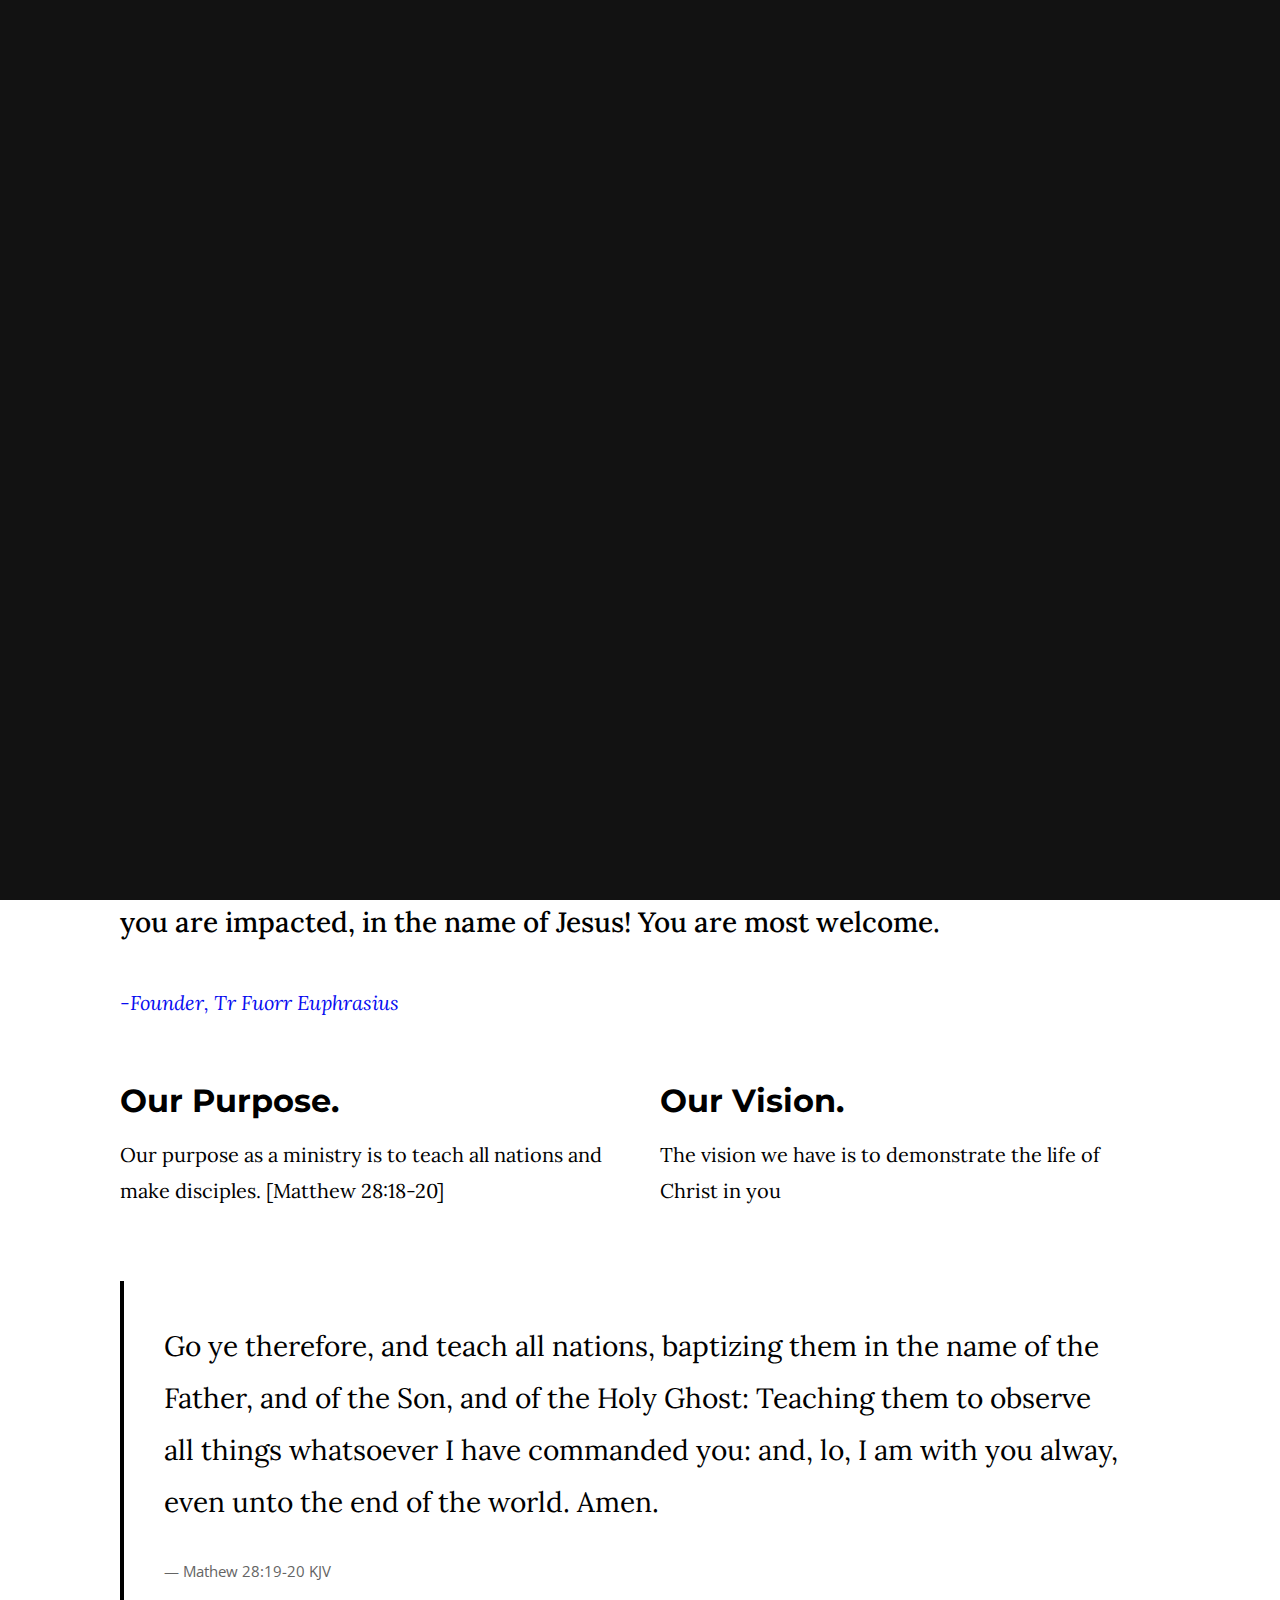
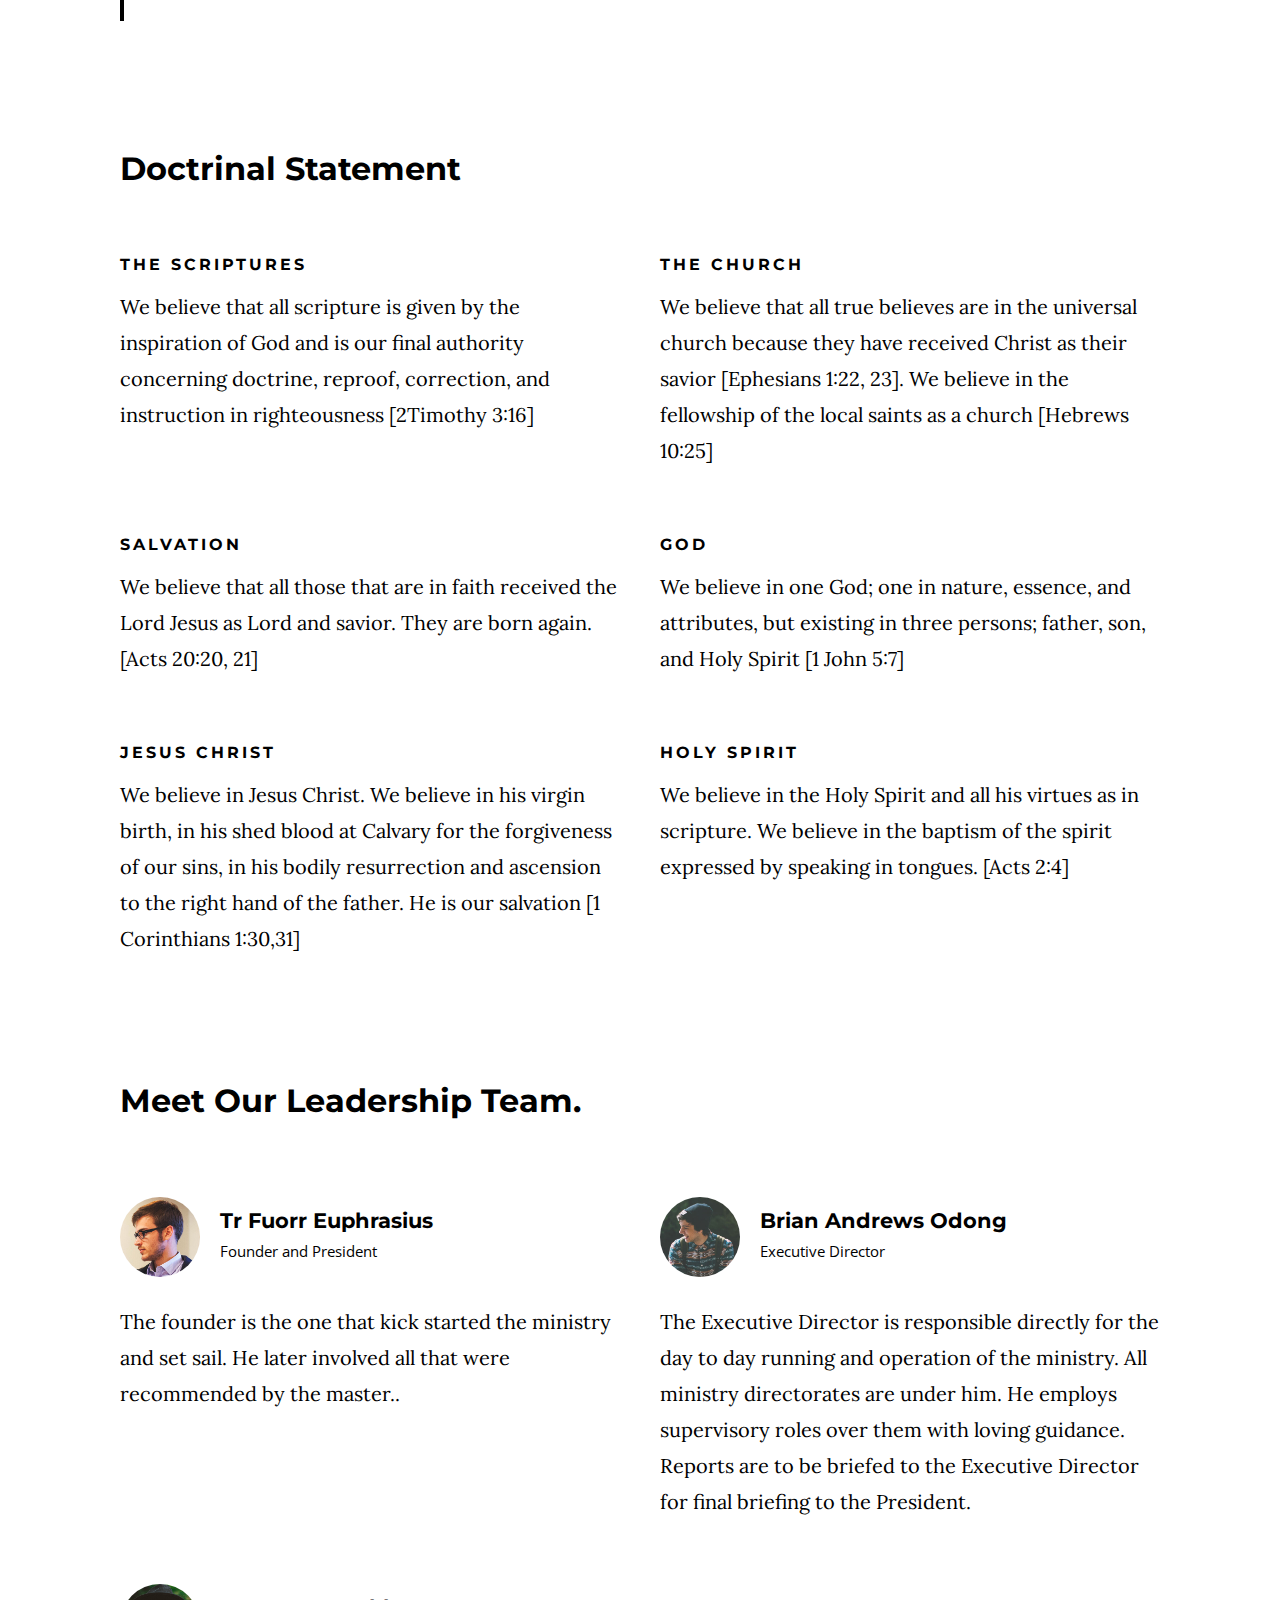
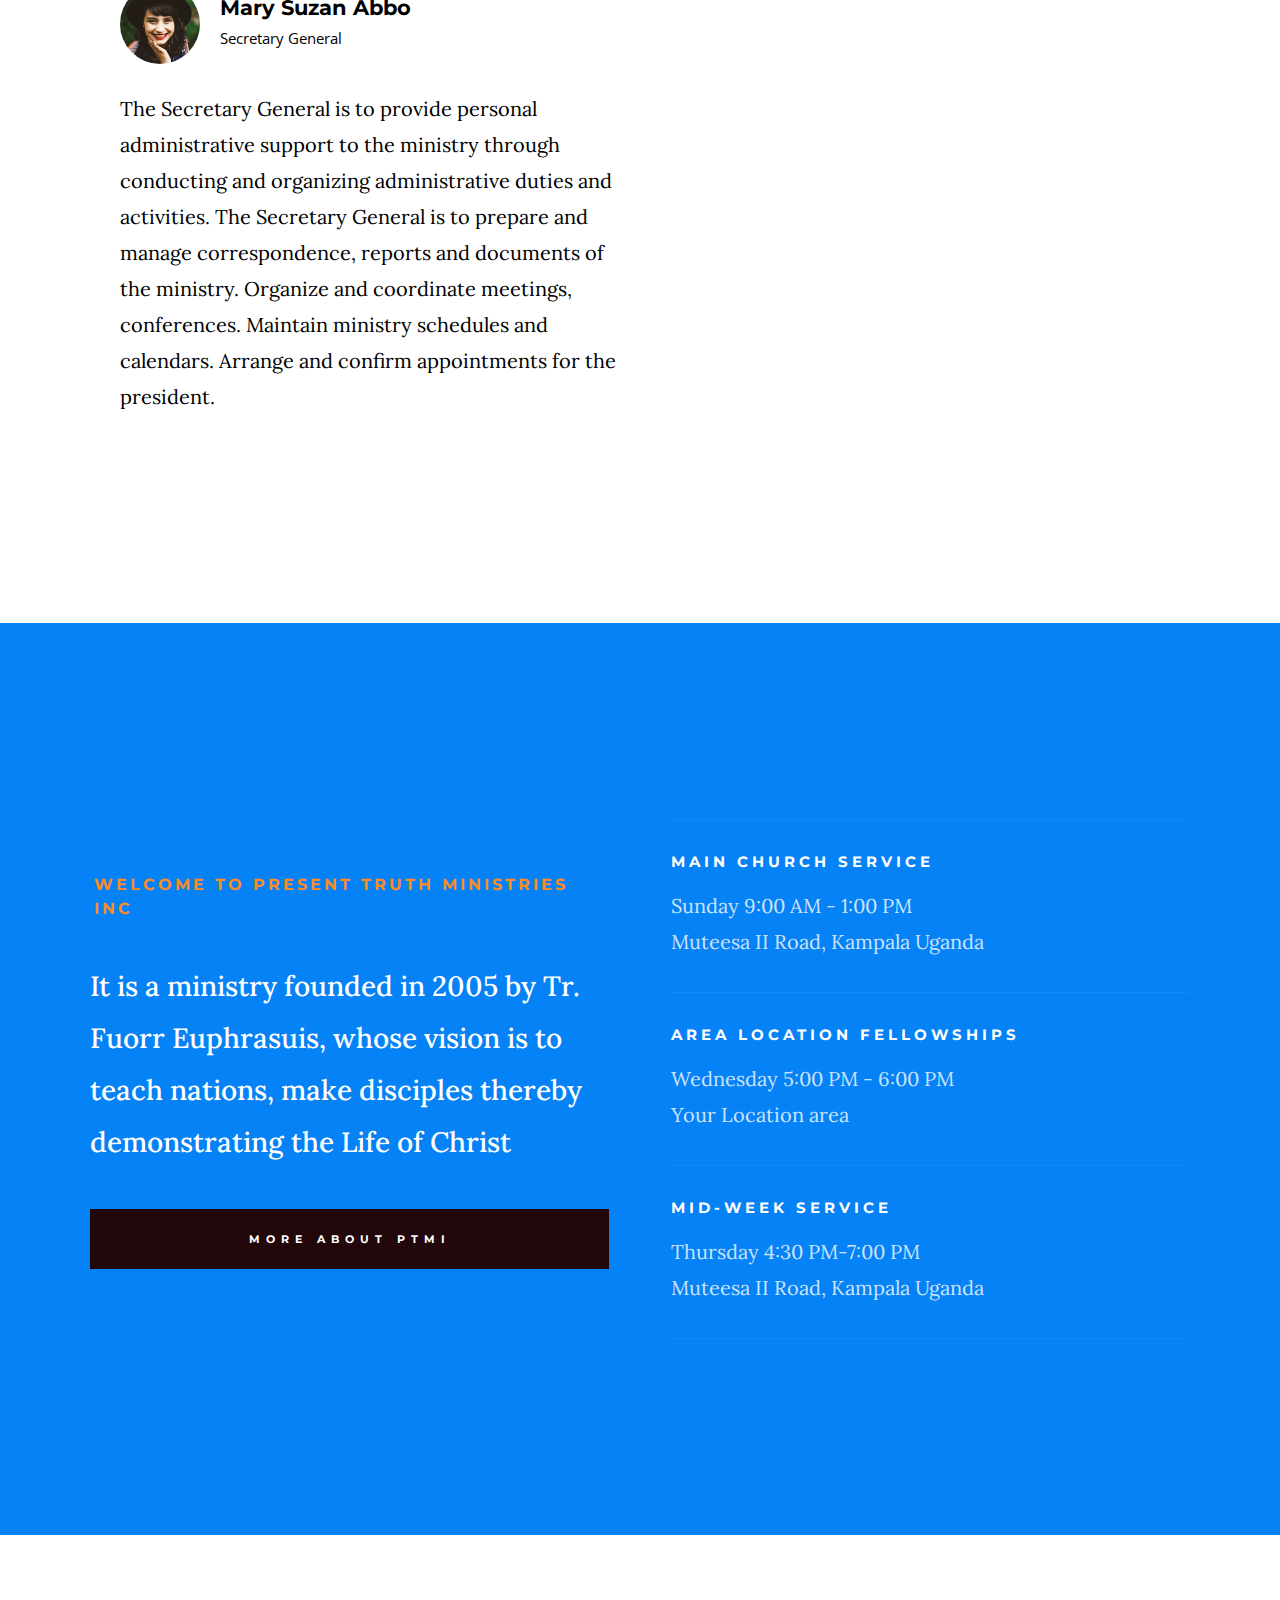
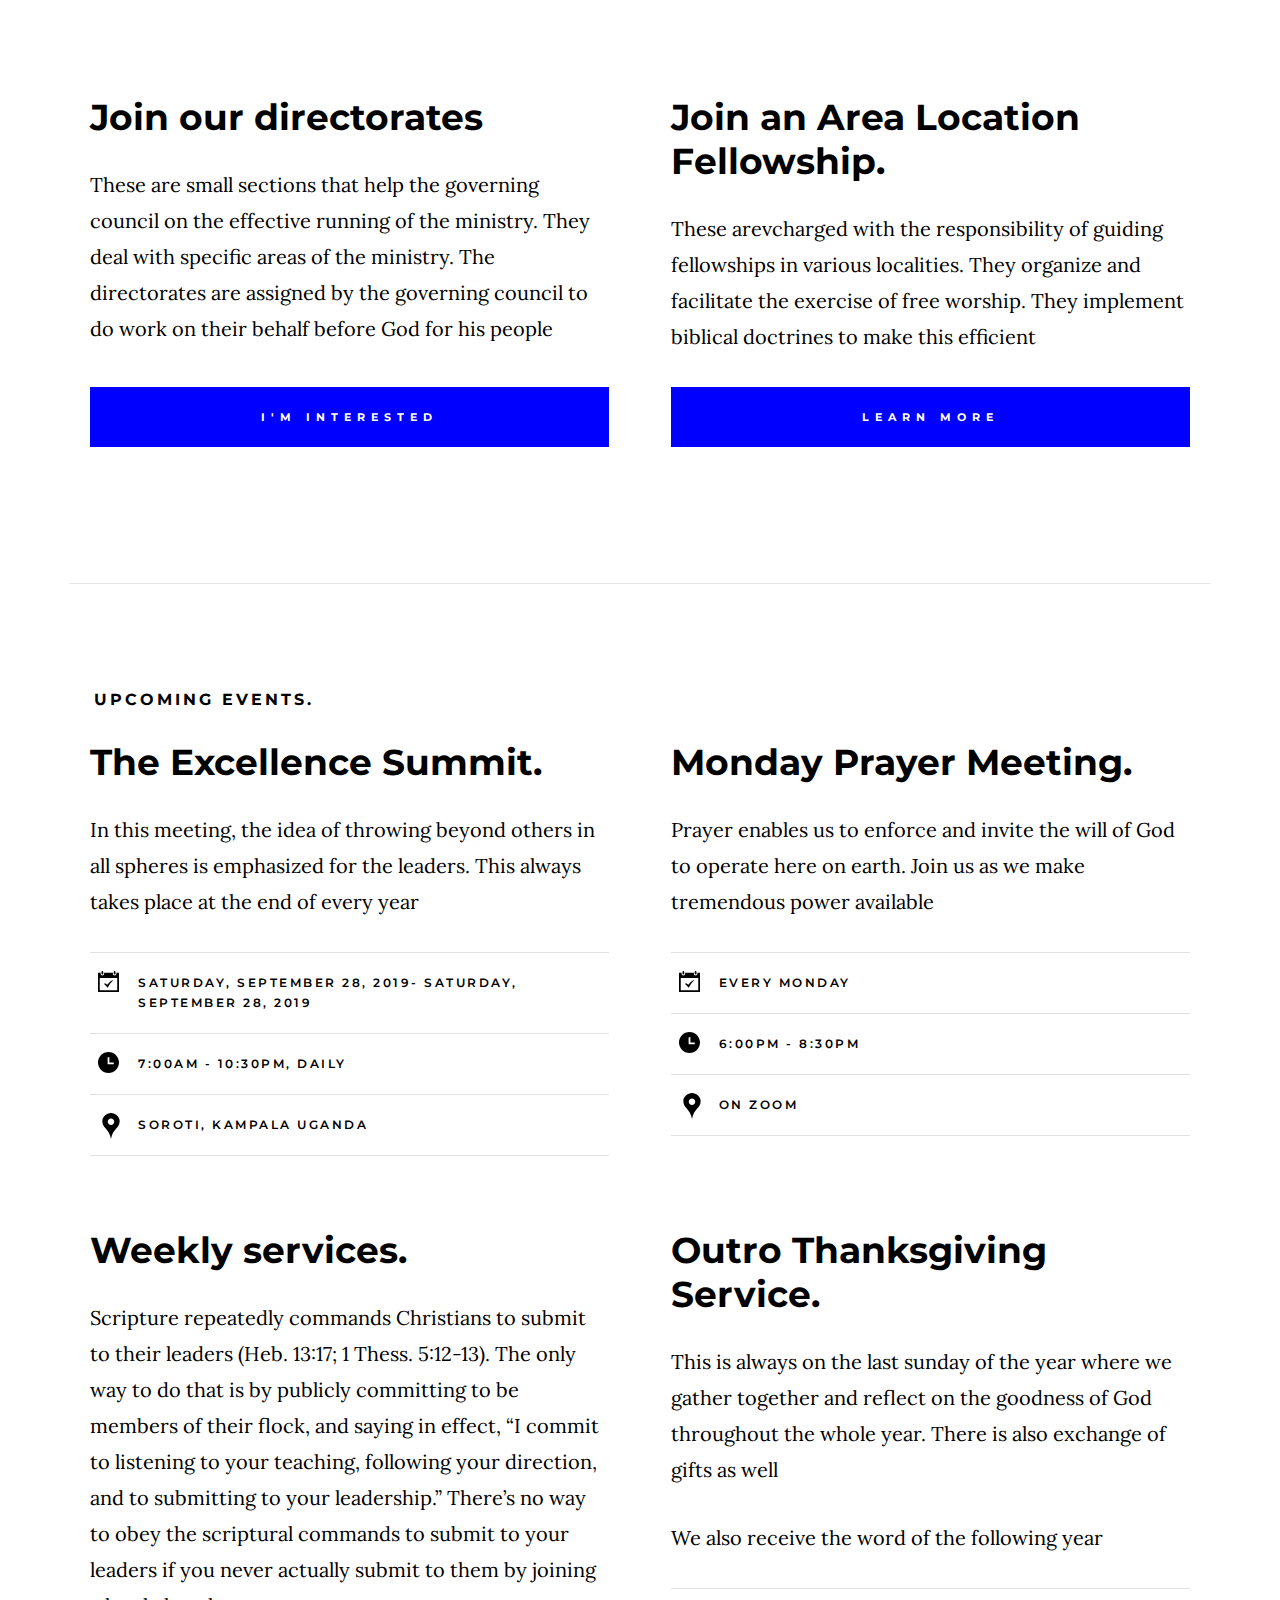
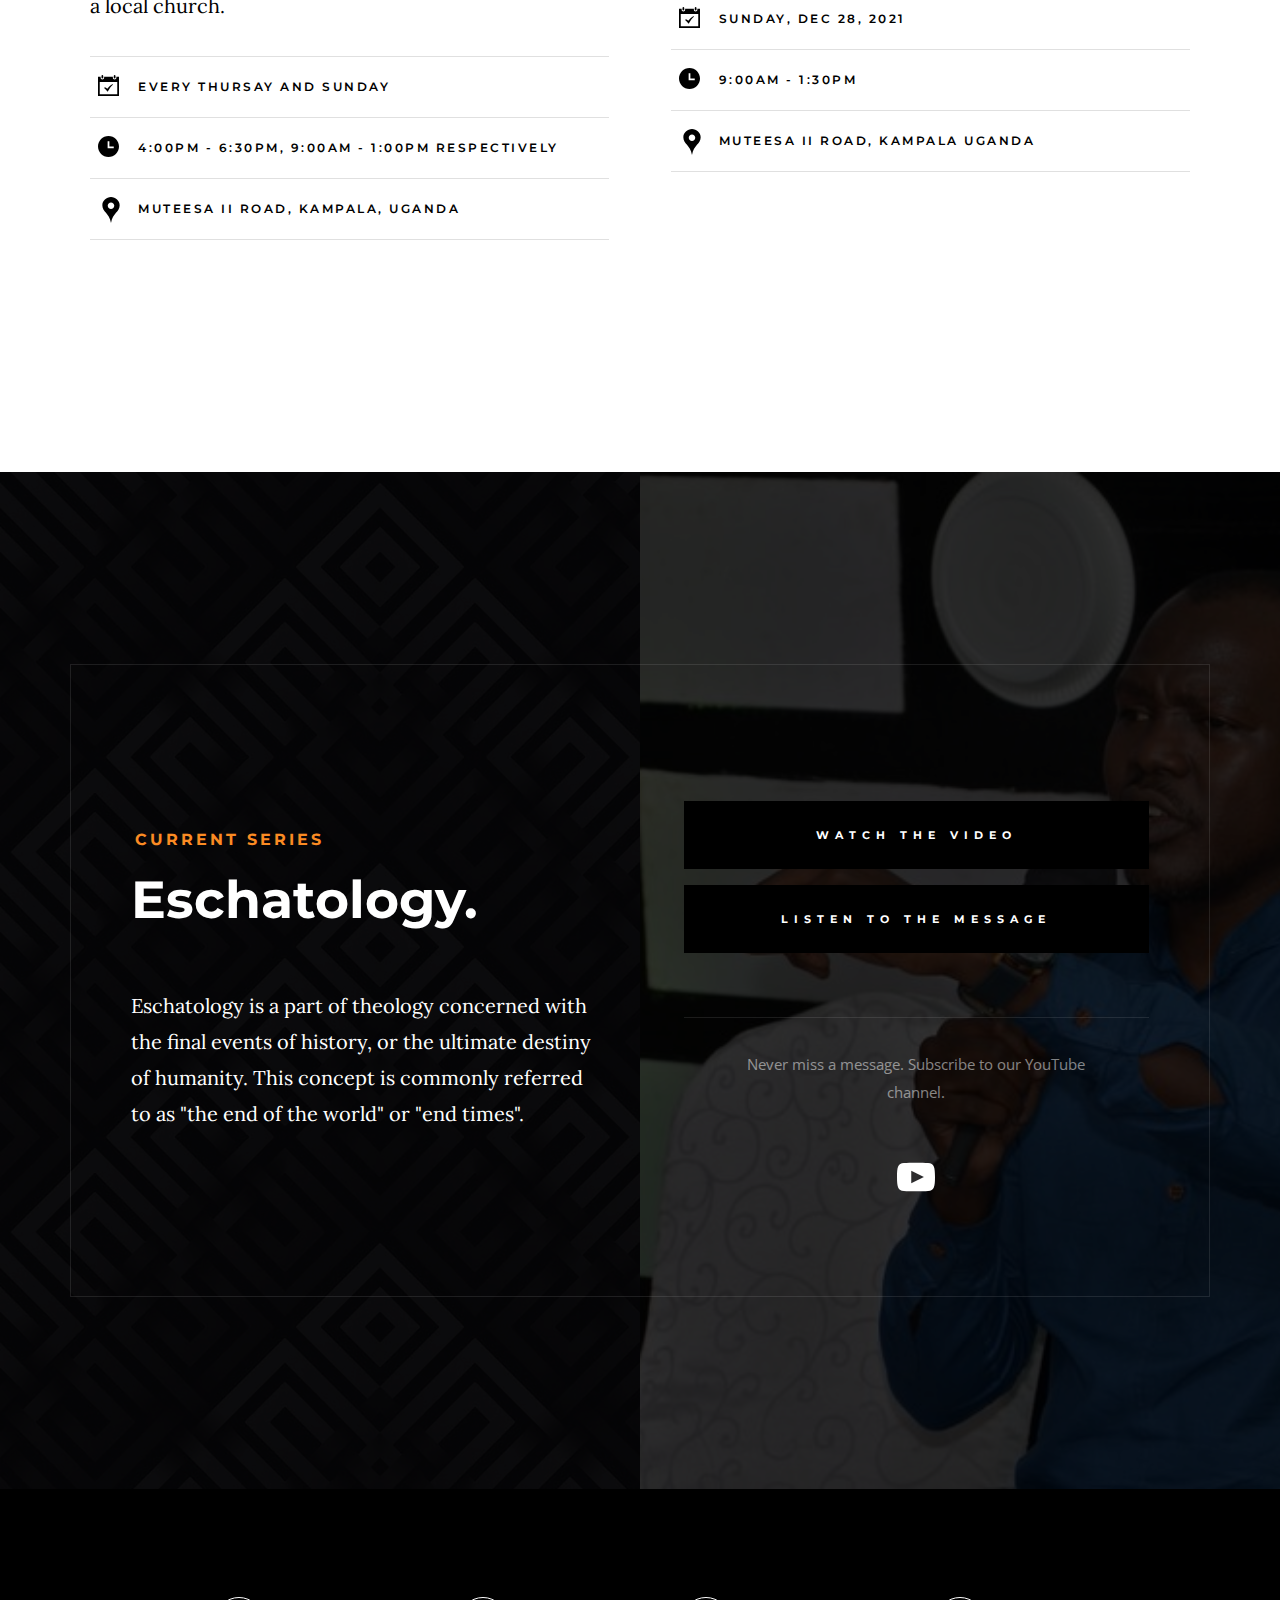
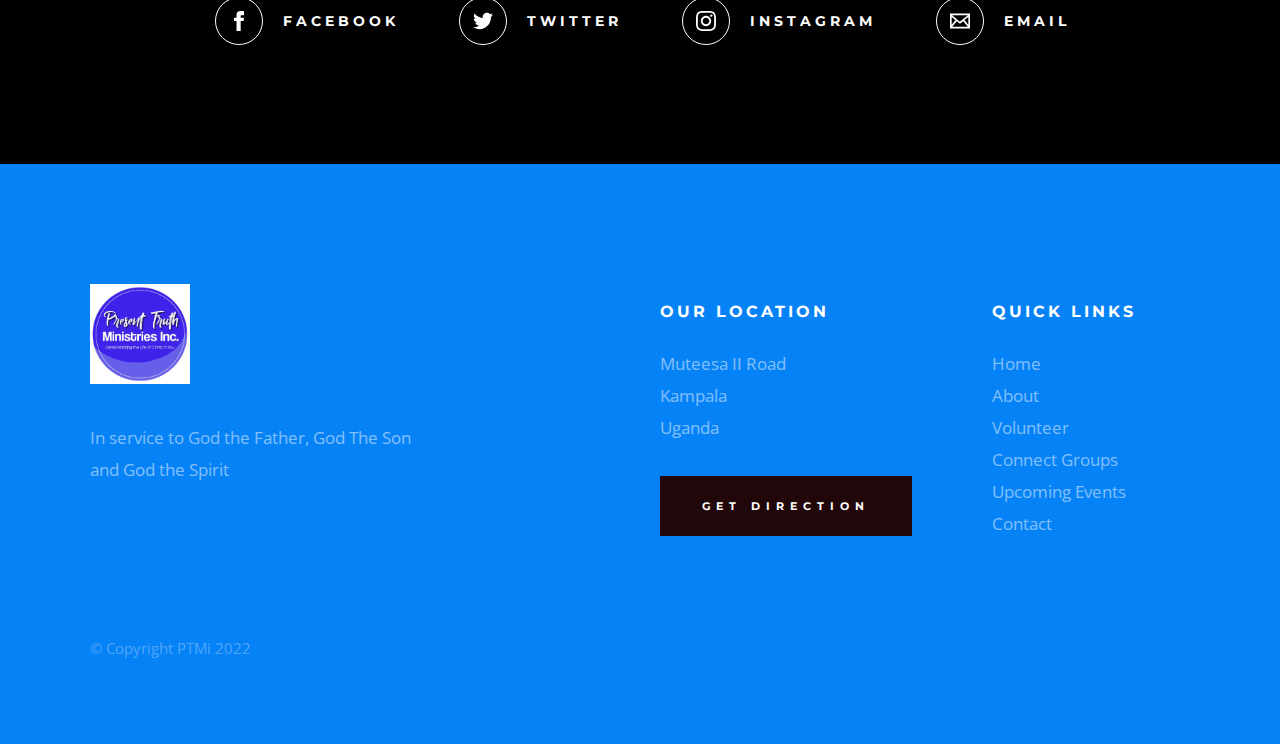
==== commit 377037f1: "Updated all" ====
--- a/about.html
+++ b/about.html
@@ -103,7 +103,7 @@
                     <div class="column large-half medium-full">
                         <h2>Our Purpose.</h2>
                         <p>
-                            Our purpose both as a ministry and school is to teach all nations and make disciples. [Matthew 28:18-20]
+                            Our purpose as a ministry is to teach all nations and make disciples. [Matthew 28:18-20]
                         </p>
                     </div>
 
@@ -191,21 +191,39 @@
                     <div class="column church-staff__item">
                         <div class="church-staff__header">
                             <div class="church-staff__picture">
-                                <img src="images/s5.jpg" alt="">
+                                <img src="images/avatars/user-01.jpg" alt="">
                             </div>
                             <h4 class="church-staff__name">
-                                Jonathan Doe
+                                Tr Fuorr Euphrasius
                                 <span class="church-staff__position">
-                                    Lead Pastor
+                                    Founder and President
                                 </span>
                             </h4>
                         </div>
 
                         <p>
-                        Laudantium cumque pariatur doloribus et molestias. Natus et 
-                        voluptas consequuntur quo. Ut eos neque nostrum fugiat 
-                        impedit. Deserunt qui vitae quidem. Aut laudantium veniam omnis 
-                        sed ullam quo.
+                            The founder is the one that kick started the ministry and set sail.
+                             He later involved all that were recommended by the master..
+                        </p>
+                    </div>
+
+                    <div class="column church-staff__item">
+                        <div class="church-staff__header">
+                            <div class="church-staff__picture">
+                                <img src="images/avatars/user-04.jpg" alt="">
+                            </div>
+                            <h4 class="church-staff__name">
+                                Brian Andrews Odong
+                                <span class="church-staff__position">
+                                    Executive Director
+                                </span>
+                            </h4>
+                        </div>
+
+                        <p>
+                            The Executive Director is responsible directly for the day to day running and operation of the ministry. 
+                            All ministry directorates are under him. He employs supervisory roles over them with loving guidance.
+                             Reports are to be briefed to the Executive Director for final briefing to the President.
                         </p>
                     </div>
 
@@ -215,103 +233,21 @@
                                 <img src="images/avatars/user-02.jpg" alt="">
                             </div>
                             <h4 class="church-staff__name">
-                                Jane Doe
+                                Mary Suzan Abbo
                                 <span class="church-staff__position">
-                                    Lead Pastor
-                                </span>
-                            </h4>
-                        </div>
-
-                        <p>
-                        Earum quia in. Sed deleniti sit aut molestiae eum consequatur 
-                        quidem. Non beatae molestias eveniet repellendus doloribus odio 
-                        sit nihil. Est labore a praesentium esse quisquam. Cumque ut 
-                        omnis.
-                        </p>
-                    </div>
-
-                    <div class="column church-staff__item">
-                        <div class="church-staff__header">
-                            <div class="church-staff__picture">
-                                <img src="images/avatars/user-03.jpg" alt="">
-                            </div>
-                            <h4 class="church-staff__name">
-                                Charles Spurgeon
-                                <span class="church-staff__position">
-                                    Associate Pastor
+                                    Secretary General
                                 </span>
                             </h4>
                         </div>
     
                         <p>
-                        Quia cum tenetur et sequi eum molestiae expedita. Eum consectetur 
-                        ut unde nam voluptatibus rerum impedit error tenetur. Temporibus 
-                        sed est. Et magni modi illo accusamus. Et pariatur quis maxime.
-                        </p>
-                    </div>
-
-                    <div class="column church-staff__item">
-                        <div class="church-staff__header">
-                            <div class="church-staff__picture">
-                                <img src="images/avatars/user-04.jpg" alt="">
-                            </div>
-                            <h4 class="church-staff__name">
-                                Martin Luther
-                                <span class="church-staff__position">
-                                    Associate Pastor
-                                </span>
-                            </h4>
-                        </div>
-    
-                        <p>
-                        Cupiditate amet laboriosam ratione at et veritatis quo et explicabo. 
-                        Illum nostrum voluptatem dignissimos laudantium. Et veniam qui. 
-                        Pariatur totam maiores. Quis et consequatur eum nesciunt rerum.
-                        </p>
-                    </div>
-
-                    <div class="column church-staff__item">
-                        <div class="church-staff__header">
-                            <div class="church-staff__picture">
-                                <img src="images/avatars/user-05.jpg" alt="">
-                            </div>
-                            <h4 class="church-staff__name">
-                                John Wesley
-                                <span class="church-staff__position">
-                                    Youth Pastor
-                                </span>
-                            </h4>
-                        </div>
-    
-                        <p>
-                        Est voluptatem sequi debitis sunt et rerum. Officia possimus 
-                        dolorum optio quis ducimus. Quo asperiores laudantium voluptatum 
-                        numquam possimus. Saepe blanditiis voluptatem natus optio.
-                        </p>
-                    </div>
-
-                    <div class="column church-staff__item">
-                        <div class="church-staff__header">
-                            <div class="church-staff__picture">
-                                <img src="images/avatars/user-06.jpg" alt="">
-                            </div>
-                            <h4 class="church-staff__name">
-                                Aimee Semple McPherson
-                                <span class="church-staff__position">
-                                    Kids Church Director
-                                </span>
-                            </h4>
-                        </div>
-    
-                        <p>
-                        Laudantium cumque pariatur doloribus et molestias. Natus et 
-                        voluptas consequuntur quo. Ut eos neque nostrum fugiat 
-                        impedit. Deserunt qui vitae quidem. Aut laudantium veniam omnis 
-                        sed ullam quo.
-                        </p>
-                    </div>
-
-                </div> <!-- end church staff -->
+                            The Secretary General is to provide personal administrative support to the ministry through conducting and organizing administrative duties and activities. 
+                            The Secretary General is to prepare and manage correspondence, reports and documents of the ministry. Organize and coordinate meetings, conferences. Maintain ministry schedules and calendars. 
+                            Arrange and confirm appointments for the president.
+                        </p>
+                    </div>
+
+                    <!-- end church staff -->
 
             </div>
         </div>
@@ -558,13 +494,11 @@
             <div class="column large-4 medium-5 tab-full">
                 <div class="footer-logo">
                     <a class="site-footer-logo" href="index.html">
-                        <img src="" alt="PTMI">
+                        <img src="images/logo.jpg" alt="PTMI">
                     </a>
                 </div>  <!-- footer-logo -->
                 <p>
-                Laborum ad explicabo. Molestiae voluptates est. Quisquam labore tenetur 
-                et assumenda voluptatibus a beatae. Rerum odio ducimus reprehenderit 
-                sit animi laborum nostrum dolorum animi voluptates est voluptatibus a beatae. 
+                In service to God the Father, God The Son and God the Spirit 
                 </p>
             </div>
             <div class="column large-half tab-full">
@@ -603,7 +537,6 @@
             </div>
         </div> <!-- footer-bottom -->
 
-
         <div class="ss-go-top">
             <a class="smoothscroll" title="Back to Top" href="#top">
                 <svg xmlns="http://www.w3.org/2000/svg" width="24" height="24" viewBox="0 0 24 24"><path d="M12 0l8 9h-6v15h-4v-15h-6z"/></svg>
--- a/css/main.css
+++ b/css/main.css
@@ -447,7 +447,7 @@
   width: 8px;
   height: 8px;
   border-radius: 50%;
-  background: #3b0d11;
+  background: #0000FF;
   position: absolute;
   left: -16px;
   top: 11px;
@@ -456,7 +456,7 @@
 
 dt {
   margin: 0;
-  color: #3b0d11;
+  color: #0000FF;
 }
 
 dd {
@@ -940,7 +940,7 @@
 select:-webkit-autofill,
 select:-webkit-autofill:hover,
 select:-webkit-autofill:focus {
-  -webkit-text-fill-color: #3b0d11;
+  -webkit-text-fill-color: #0000FF;
   transition: background-color 5000s ease-in-out 0s;
 }
 
@@ -999,8 +999,8 @@
 input[type="submit"].btn--primary,
 input[type="reset"].btn--primary,
 input[type="button"].btn--primary {
-  background: #3b0d11;
-  border-color: #3b0d11;
+  background: #0000FF;
+  border-color: #0000FF;
   color: #ffffff;
 }
 
@@ -1219,7 +1219,7 @@
 }
 
 .stats-tabs li a:hover {
-  color: #3b0d11;
+  color: #0000FF;
 }
 
 .stats-tabs li a em {
@@ -1631,8 +1631,8 @@
 
 .events-list__item-title a:hover,
 .events-list__item-title a:focus {
-  color: #3b0d11;
-  border-bottom: 1px solid #3b0d11;
+  color: #0000FF;
+  border-bottom: 1px solid #0000FF;
 }
 
 .events-list__meta {
@@ -1720,7 +1720,7 @@
   font-weight: 700;
   text-align: center;
   color: #ffffff;
-  background-color: #3b0d11;
+  background-color: #0000FF;
   height: 4.8rem;
   width: 4.8rem;
   line-height: 4.8rem;
@@ -3177,8 +3177,8 @@
 }
 
 .footer-logo img {
-  width: 138px;
-  height: 36px;
+  width: 100px;
+  height:100px;
 }
 
 /* -------------------------------------------------------------------
@@ -3516,7 +3516,7 @@
 .event-meta strong {
   font-family: "Open Sans", sans-serif;
   margin-right: 1.2rem;
-  color: #3b0d11;
+  color: #0000FF;
 }
 
 .event-meta strong::after {
